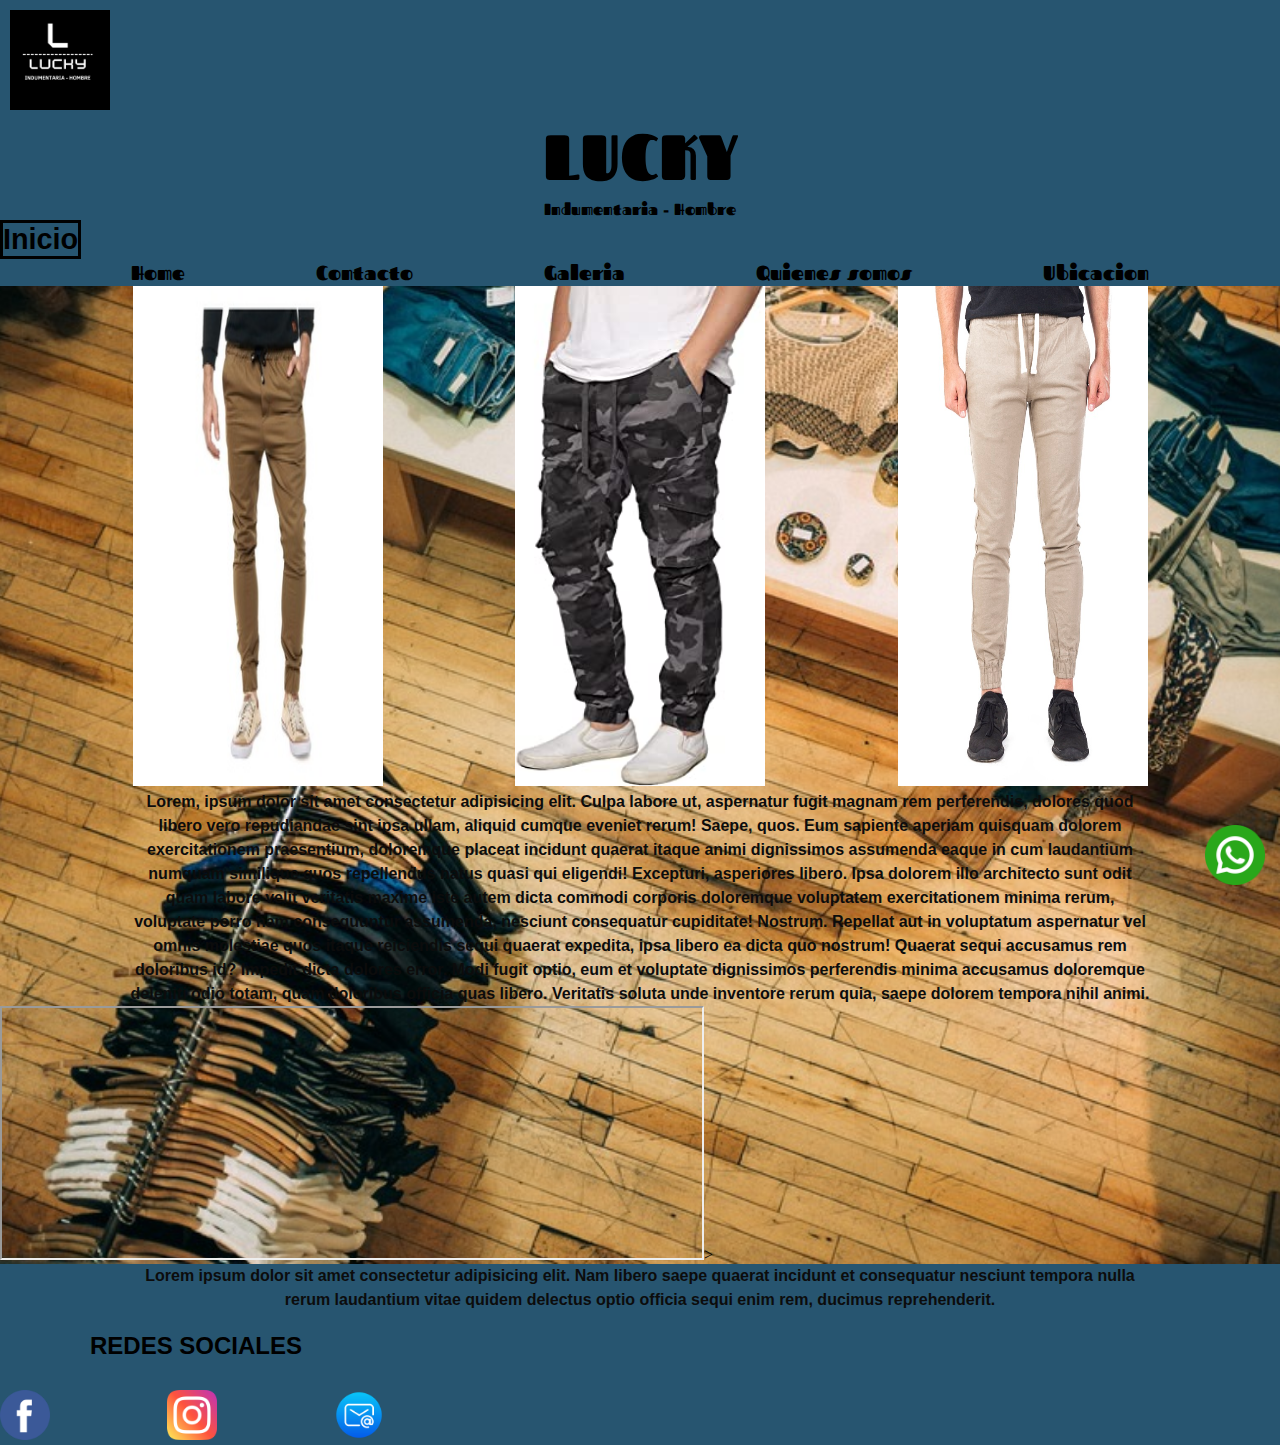
==== index.html @ c59c0c8e "se agrego logo y nombre nuevo + animaciones" ====
<!DOCTYPE html>
<html lang="en">
<head>
    <meta charset="UTF-8">
    <meta http-equiv="X-UA-Compatible" content="IE=edge">
    <meta name="viewport" content="width=device-width, initial-scale=1.0">
    <link rel="preconnect" href="https://fonts.googleapis.com">
    <link rel="preconnect" href="https://fonts.gstatic.com" crossorigin>
    <link href="https://fonts.googleapis.com/css2?family=Fascinate&display=swap" rel="stylesheet">
    <link rel="stylesheet" href="https://cdnjs.cloudflare.com/ajax/libs/animate.css/4.1.1/animate.min.css">
    <link rel="stylesheet" href="style.css">
    <title>Tupac</title>
</head>
<body >
    <header class="colorcabecera">
        <a href="#"><img src="./imagenes/LOGO LUCKY.png" alt="logo lucky" class="tamañologo"></a>
        <h1>LUCKY</h1>
        <h2 class="Subtitulo animate__animated animate__bounce">Indumentaria - Hombre</h2>
        <h2 >Inicio</h2>
        <nav>
            <ul class="encabezado__lista">
                <li class="encabezado__lista__item"><a href="#">Home</a></li>
                <li class="encabezado__lista__item"><a href="./paginas/contacto.html">Contacto</a></li>
                <li class="encabezado__lista__item"><a href="./paginas/galeria.html">Galeria</a></li>
                <li class="encabezado__lista__item"><a href="./paginas/quienes-somos.html">Quienes somos</a></li>
                <li class="encabezado__lista__item"><a href="./paginas/ubicacion.html">Ubicacion</a></li>
            </ul>
        </nav>
    </header>
        <main class="fondopantalla">
            <section class="foto__index">
                    <div class="foto__index__imagen">
                        <img src="./imagenes/imagen1.jpg" class="foto__index__imagen__1" alt="foto jogger 1" >
                    </div>
                    <div class="foto__index__imagen">
                        <img src="./imagenes/imagen2.jpg" class="foto__index__imagen__1" alt="foto jogger 2" >
                    </div>
                    <div class="foto__index__imagen">
                        <img src="./imagenes/galeria2.jpg"  class="foto__index__imagen__1"  alt="foto jogger 3">
                    </div>
                    <div>
                        <p class="colorParrafo">Lorem, ipsum dolor sit amet consectetur adipisicing elit. Culpa labore ut, aspernatur fugit magnam rem perferendis, dolores quod libero vero repudiandae sint ipsa ullam, aliquid cumque eveniet rerum! Saepe, quos.
                        Eum sapiente aperiam quisquam dolorem exercitationem praesentium, doloremque placeat incidunt quaerat itaque animi dignissimos assumenda eaque in cum laudantium numquam similique quos repellendus natus quasi qui eligendi! Excepturi, asperiores libero.
                        Ipsa dolorem illo architecto sunt odit quam labore velit veritatis maxime iste autem dicta commodi corporis doloremque voluptatem exercitationem minima rerum, voluptate porro nam consequuntur assumenda, nesciunt consequatur cupiditate! Nostrum.
                        Repellat aut in voluptatum aspernatur vel omnis molestiae quos itaque reiciendis sequi quaerat expedita, ipsa libero ea dicta quo nostrum! Quaerat sequi accusamus rem doloribus id? Impedit dicta dolores error.
                        Modi fugit optio, eum et voluptate dignissimos perferendis minima accusamus doloremque deleniti odio totam, quam doloribus officia quas libero. Veritatis soluta unde inventore rerum quia, saepe dolorem tempora nihil animi.
                        </p>
                </div>
            
            </section>
            <section  class="video_index">
                <iframe width="700" height="250" src="https://www.youtube.com/embed/uA7h6Tq5xJQ" title="YouTube video player" frameborder="1" allow="accelerometer; autoplay; clipboard-write; encrypted-media; gyroscope; picture-in-picture" allowfullscreen autoplay></iframe>>
            </section>

        </main>

    <footer class="colorpiepagina">
        <div>
           <p class="colorParrafo">Lorem ipsum dolor sit amet consectetur adipisicing elit. Nam libero saepe quaerat incidunt et consequatur nesciunt tempora nulla rerum laudantium vitae quidem delectus optio officia sequi enim rem, ducimus reprehenderit.</p>
        </div>
            <h3>REDES SOCIALES</h3>
         <nav>
            <ul class="pie_pagina"> 
                <li class="pie_pagina_item"><a href="https://www.facebook.com/lucky" target="_blank"><img src="./imagenes/icono_facebook.png" alt="Facebook" class="facebook"></a></li>
                <li class="pie_pagina_item"><a href="https://www.instagram.com/lucky"target="_blank"><img src="./imagenes/icono_instagram.png" alt="Instagram" class="instagram"></a></li>
                <li class="pie_pagina_item"><a href="https://www.outlook.live.com/"target="_blank"><img src="./imagenes/icono_correo.png" alt="Correo" class="correo"></a></li>
            </ul>
                <a href="https://whatsapp.com" target="_blank">
                    <img src="./imagenes/logowhatsapp.png" alt="logo whatsapp" class="whatsapp">
                </a>
        </nav>
    </footer>
    
</body>
</html>
---- style.css ----
*{
    margin: 0;
    padding: 0;

}
/*{
    font-family: 'Fascinate', cursive;
    font-family: 'League Gothic', sans-serif;
}*/
/*selector{
    propiedad: valor;
}*/

/* INDEX */
.fondopantalla{
    height: 100%;
    background-image: url("./imagenes/fondodepantalla3.jpg");
    background-repeat: no-repeat;
    background-position: center;
    background-size: cover;


}
.colorcabecera{
    background-color: rgb(39, 85, 112);
    /* position: sticky;
    top: 0px; */
}
.colorpiepagina{
    background-color: rgb(39, 85, 112);
}
    
h1{  
    font-family: 'Fascinate', cursive;
    font-size: 400%;
    width: fit-content;
    margin: 0 auto;
    transition: transform 4s;

}
h1:hover{
    transform: scale(3);

}
h2{
    font-family: 'League Gothic', sans-serif;
    color:black;
    font-size: 180%;
    width: fit-content;
    border: solid 3px black;
}
h3{
    font-family: 'League Gothic', sans-serif;
    color:black;
    font-size: 150%;
    margin: 20px 20px 30px 90px;
    
}
.Subtitulo{
    font-family: 'Fascinate', cursive;
    font-size: 100%;
    width: fit-content;
    margin: 0 auto;
    border: none;

}
nav ul { 
    list-style: none;
}
    
p {
    font-family: 'League Gothic', sans-serif;
    font-weight: 700;
   
    line-height: 1.5;
    letter-spacing: 0,5px;
}
    
.colorParrafo{
    width: 80%;
    margin: auto auto;
    color: rgb(12, 12, 12);
    text-align: center;
}

nav ul li a{    
    color: black;
    text-decoration: dotted;
    font-family: 'Fascinate', cursive;
}

.encabezado__lista{
    /* display: inline-block;
    margin: 16px; */
    width: 100%;
    display: flex;
    flex-direction: row;
    justify-content:space-evenly;
    font-size: 20px;
}  

.pie_pagina{
  
     width: 30%;
    display: flex;
    flex-direction: row;
    justify-content: space-between;

}
.facebook{
    width: 50px;
}
.instagram{
    width: 50px;
}
.correo {
    width: 50px;
}
.tamañologo{
    height: 100px;
    width: 100px;
    padding: 10px 10px 0px; 
}

.whatsapp{
    width: 60px;
    position: fixed;
    right: 15px;
    bottom: 15px;
}
.foto__index{
    display: flex;
   flex-wrap: wrap;
   justify-content: space-evenly;  
}
   
.foto__index__imagen__1{
    width: 250px;
    height: 500px;
}

/* UBICACION */

.mapaubicacion{
    width: 95%;
    display: flex;
    flex-direction: row;
    align-items: center;
}
.tamaño_mapa{
    margin: 10px 20px 20px;
    width: 500px;
    height: 300px;
    border: solid 2px black; 
}

    /* GALERIA */

.galeria{
    display: flex;
    flex-wrap: wrap;
    justify-content:space-evenly;
    align-content: space-around;
}
.galeria__imagen{
    width: 400px;
    display: flex;
    flex-direction: column;
    margin: 20px auto;
} 
.galeria__imagen__jogger{
    width: 100%;
    height: 600px;
    
    
}

.galeria__imagen__texto{
   text-align: center;
}

    /* CONTACTO */
.colorContacto{
        color: rgb(15, 15, 15);
      
 } 

.formulario__item{
    display: flex;
    flex-direction: column;
    align-items: start;;
    padding-top: 150px;
    padding-bottom: 150px;
    font-size: 20px;
    color: black;
    font-family: 'League Gothic', sans-serif;
}
    /* QUIENES SOMOS */
.imagen__somos{
    width: 300px;
    height: 300px;
}
.grid__item{
    padding-top: 20px;
    padding-bottom: 20px;
    border:solid 2px black;

    display: flex;
    justify-content: center;
    align-items: center;
}
.grid{
    display: grid;
}
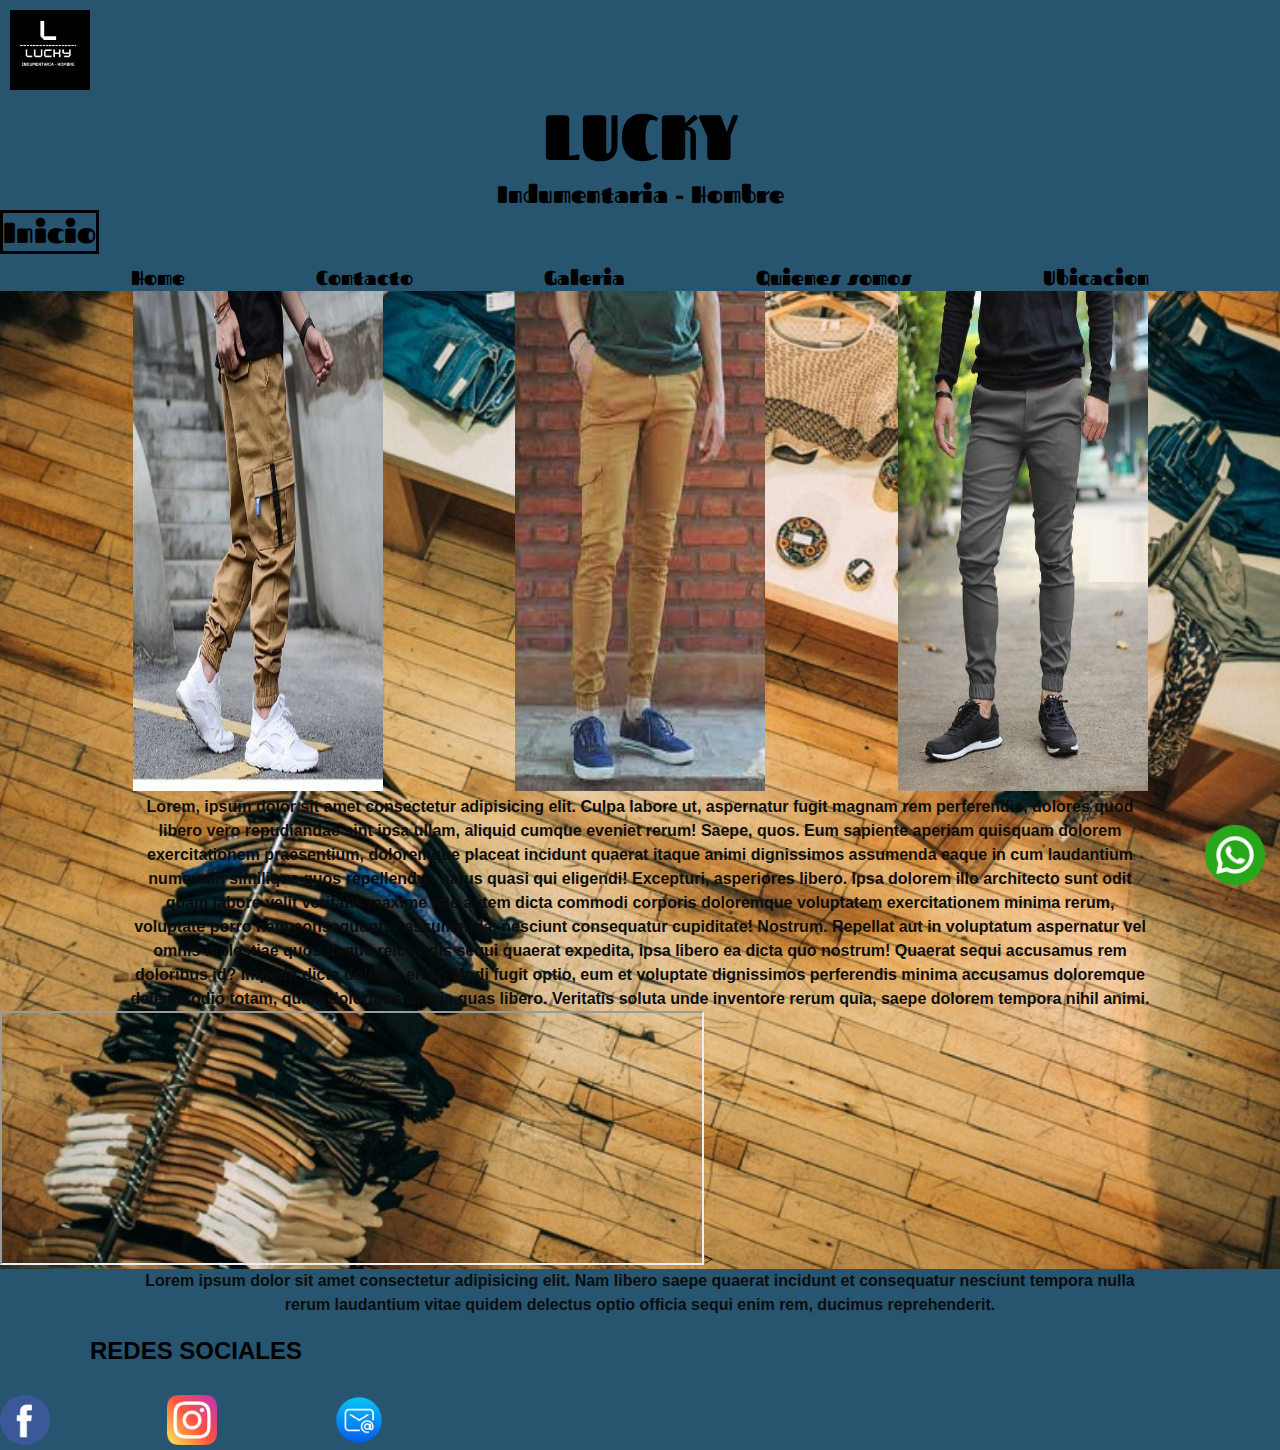
==== commit 19e99dcd: "realice todos los cambios en main" ====
--- a/index.html
+++ b/index.html
@@ -36,7 +36,7 @@
                         <img src="./imagenes/imagen2.jpg" class="foto__index__imagen__1" alt="foto jogger 2" >
                     </div>
                     <div class="foto__index__imagen">
-                        <img src="./imagenes/galeria2.jpg"  class="foto__index__imagen__1"  alt="foto jogger 3">
+                        <img src="./imagenes/imagen3.jpg"  class="foto__index__imagen__1"  alt="foto jogger 3">
                     </div>
                     <div>
                         <p class="colorParrafo">Lorem, ipsum dolor sit amet consectetur adipisicing elit. Culpa labore ut, aspernatur fugit magnam rem perferendis, dolores quod libero vero repudiandae sint ipsa ullam, aliquid cumque eveniet rerum! Saepe, quos.
--- a/style.css
+++ b/style.css
@@ -35,19 +35,24 @@
     font-size: 400%;
     width: fit-content;
     margin: 0 auto;
-    transition: transform 4s;
+    transition: transform 4s ;
 
 }
 h1:hover{
     transform: scale(3);
-
+    
 }
 h2{
-    font-family: 'League Gothic', sans-serif;
+    font-family: 'Fascinate', cursive;
     color:black;
     font-size: 180%;
     width: fit-content;
     border: solid 3px black;
+    margin: 0px 0px 10px;
+    transition: transform 2s;
+}
+h2:hover{
+    transform: rotate(360deg);
 }
 h3{
     font-family: 'League Gothic', sans-serif;
@@ -58,12 +63,14 @@
 }
 .Subtitulo{
     font-family: 'Fascinate', cursive;
-    font-size: 100%;
+    font-size: 150%;
     width: fit-content;
     margin: 0 auto;
     border: none;
-
-}
+    transition: transform 4s;
+}
+
+
 nav ul { 
     list-style: none;
 }
@@ -117,8 +124,8 @@
     width: 50px;
 }
 .tamañologo{
-    height: 100px;
-    width: 100px;
+    height: 80px;
+    width: 80px;
     padding: 10px 10px 0px; 
 }
 
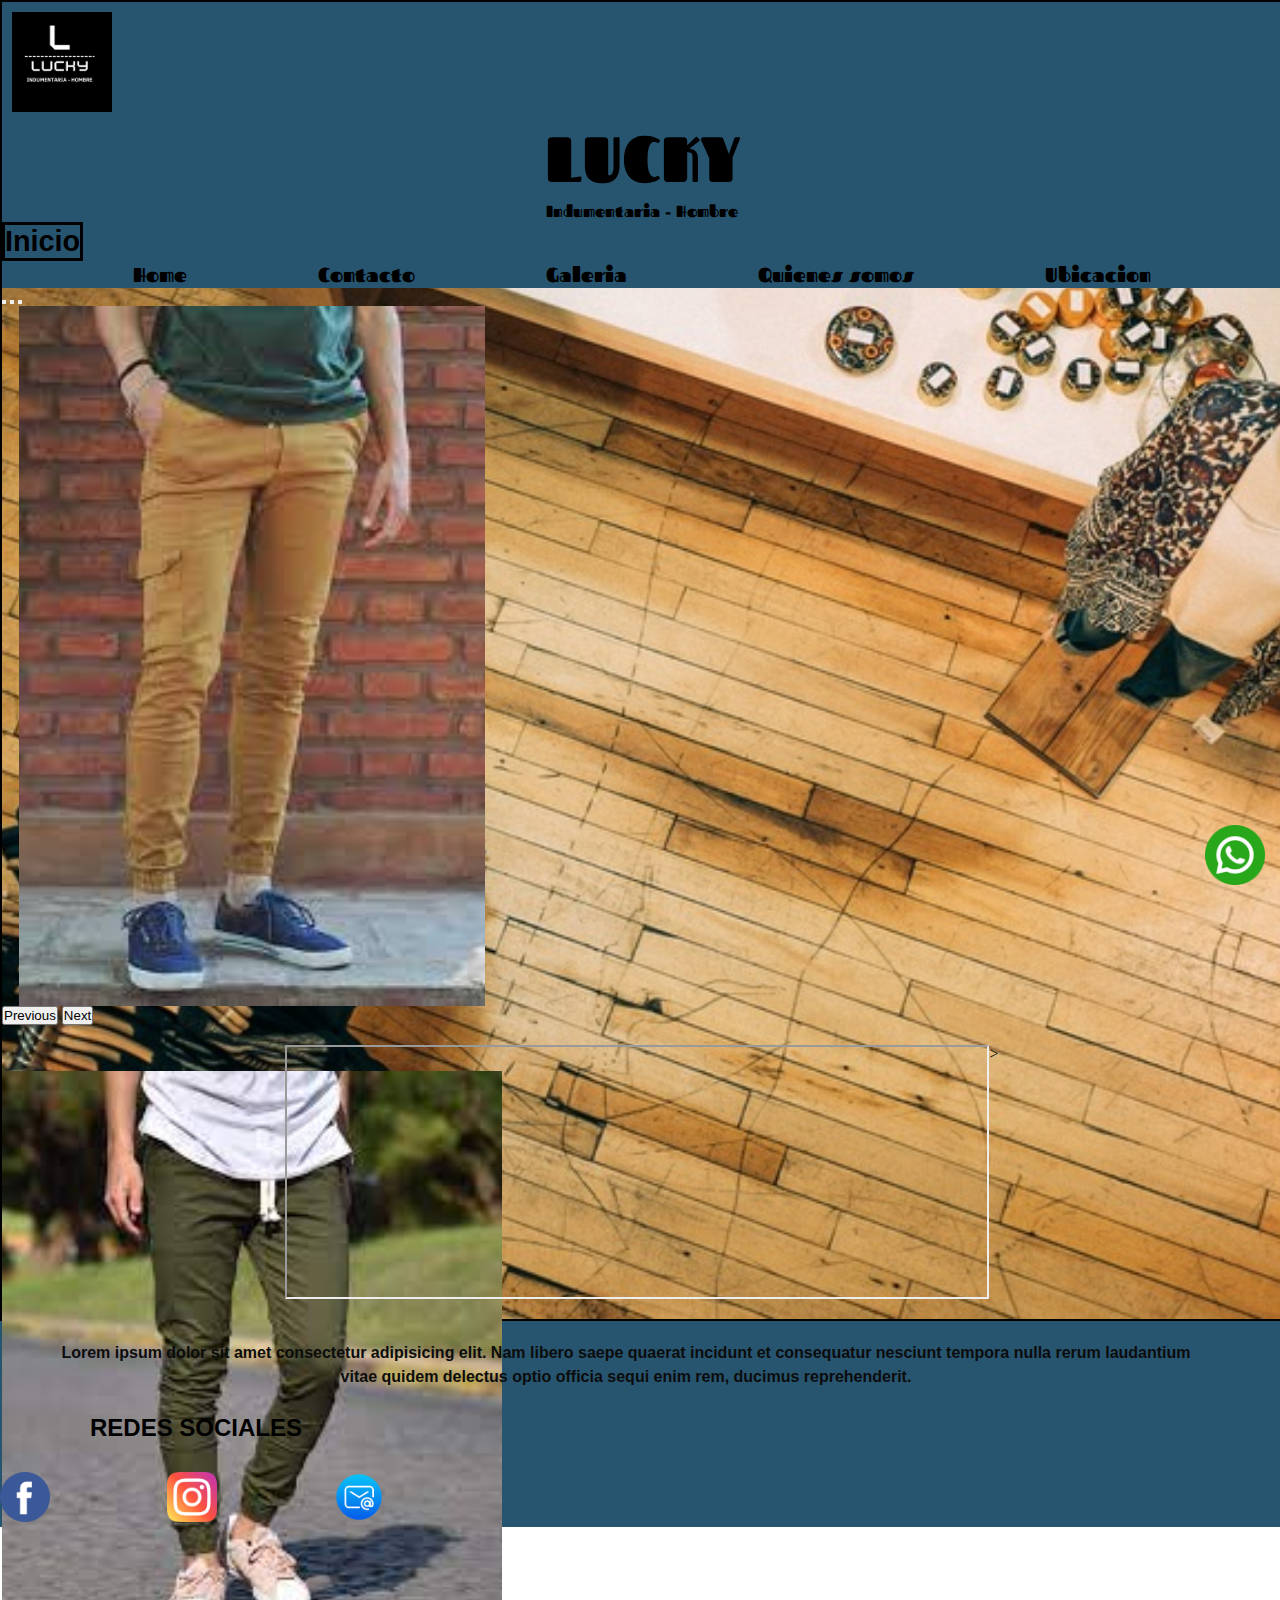
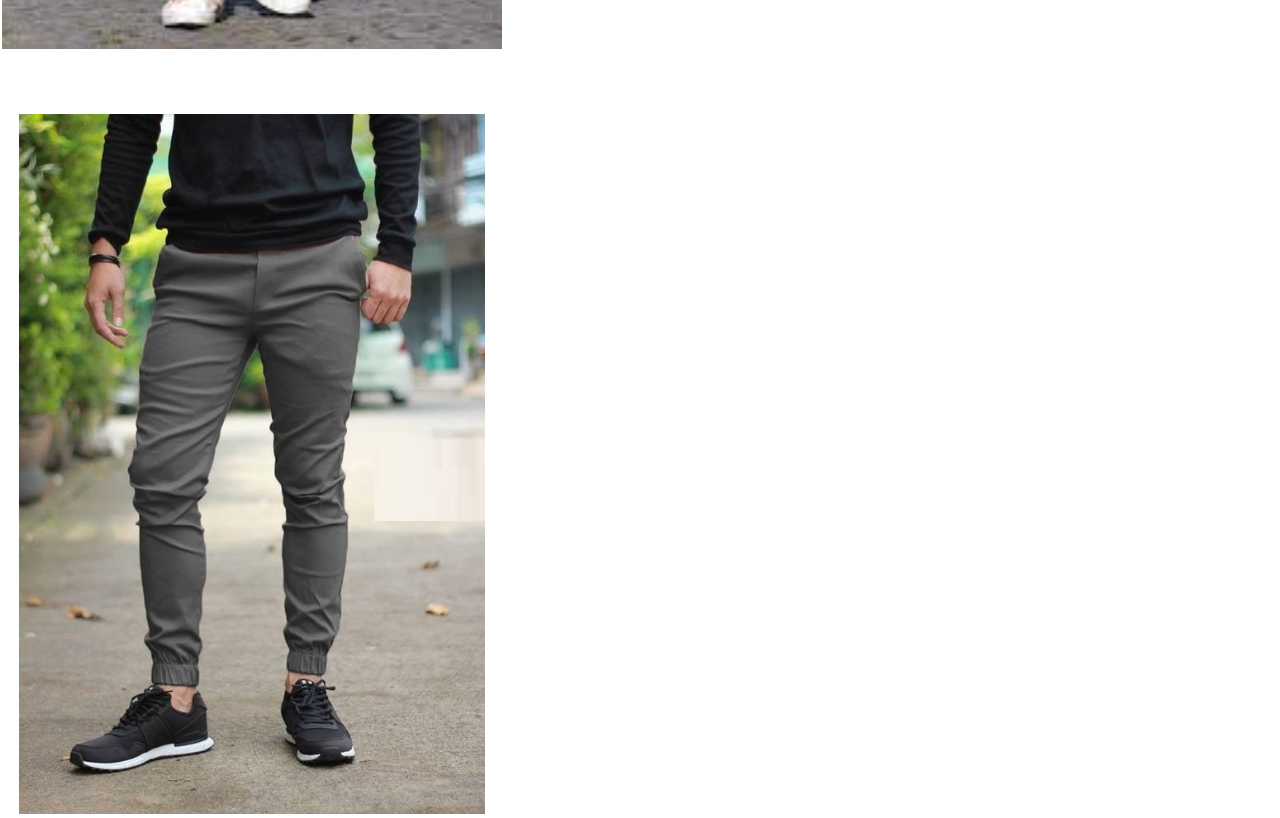
==== commit 00836431: "agregue boostrap en index" ====
--- a/index.html
+++ b/index.html
@@ -8,10 +8,12 @@
     <link rel="preconnect" href="https://fonts.gstatic.com" crossorigin>
     <link href="https://fonts.googleapis.com/css2?family=Fascinate&display=swap" rel="stylesheet">
     <link rel="stylesheet" href="https://cdnjs.cloudflare.com/ajax/libs/animate.css/4.1.1/animate.min.css">
+    <link href="https://cdn.jsdelivr.net/npm/bootstrap@5.2.0-beta1/dist/css/bootstrap.min.css" rel="stylesheet" integrity="sha384-0evHe/X+R7YkIZDRvuzKMRqM+OrBnVFBL6DOitfPri4tjfHxaWutUpFmBp4vmVor" crossorigin="anonymous">
     <link rel="stylesheet" href="style.css">
-    <title>Tupac</title>
+    <title>lucky</title>
 </head>
 <body >
+    <main class="fondopantalla">
     <header class="colorcabecera">
         <a href="#"><img src="./imagenes/LOGO LUCKY.png" alt="logo lucky" class="tamañologo"></a>
         <h1>LUCKY</h1>
@@ -27,32 +29,41 @@
             </ul>
         </nav>
     </header>
-        <main class="fondopantalla">
-            <section class="foto__index">
-                    <div class="foto__index__imagen">
-                        <img src="./imagenes/imagen1.jpg" class="foto__index__imagen__1" alt="foto jogger 1" >
-                    </div>
-                    <div class="foto__index__imagen">
-                        <img src="./imagenes/imagen2.jpg" class="foto__index__imagen__1" alt="foto jogger 2" >
-                    </div>
-                    <div class="foto__index__imagen">
-                        <img src="./imagenes/imagen3.jpg"  class="foto__index__imagen__1"  alt="foto jogger 3">
-                    </div>
-                    <div>
-                        <p class="colorParrafo">Lorem, ipsum dolor sit amet consectetur adipisicing elit. Culpa labore ut, aspernatur fugit magnam rem perferendis, dolores quod libero vero repudiandae sint ipsa ullam, aliquid cumque eveniet rerum! Saepe, quos.
-                        Eum sapiente aperiam quisquam dolorem exercitationem praesentium, doloremque placeat incidunt quaerat itaque animi dignissimos assumenda eaque in cum laudantium numquam similique quos repellendus natus quasi qui eligendi! Excepturi, asperiores libero.
-                        Ipsa dolorem illo architecto sunt odit quam labore velit veritatis maxime iste autem dicta commodi corporis doloremque voluptatem exercitationem minima rerum, voluptate porro nam consequuntur assumenda, nesciunt consequatur cupiditate! Nostrum.
-                        Repellat aut in voluptatum aspernatur vel omnis molestiae quos itaque reiciendis sequi quaerat expedita, ipsa libero ea dicta quo nostrum! Quaerat sequi accusamus rem doloribus id? Impedit dicta dolores error.
-                        Modi fugit optio, eum et voluptate dignissimos perferendis minima accusamus doloremque deleniti odio totam, quam doloribus officia quas libero. Veritatis soluta unde inventore rerum quia, saepe dolorem tempora nihil animi.
-                        </p>
-                </div>
-            
-            </section>
+    <main>
+        <div id="carouselExampleIndicators" class="carousel slide" data-bs-ride="true">
+            <div class="carousel-indicators">
+              <button type="button" data-bs-target="#carouselExampleIndicators" data-bs-slide-to="0" class="active" aria-current="true" aria-label="Slide 1"></button>
+              <button type="button" data-bs-target="#carouselExampleIndicators" data-bs-slide-to="1" aria-label="Slide 2"></button>
+              <button type="button" data-bs-target="#carouselExampleIndicators" data-bs-slide-to="2" aria-label="Slide 3"></button>
+            </div>
+            <div class="carousel-inner">
+              <div class="carousel-item active">
+                <img  src="./imagenes/imagen1.jpg" class="d-block w-100 imagen_index" alt="foto1">
+              </div>
+              <div class="carousel-item">
+                <img src="./imagenes/imagen2.jpg" class="d-block w-100 imagen_index" alt="foto2">
+              </div>
+              <div class="carousel-item">
+                <img src="./imagenes/imagen3.jpg" class="d-block w-100 imagen_index" alt="foto3">
+              </div>
+            </div>
+            <button class="carousel-control-prev" type="button" data-bs-target="#carouselExampleIndicators" data-bs-slide="prev">
+              <span class="carousel-control-prev-icon" aria-hidden="true"></span>
+              <span class="visually-hidden">Previous</span>
+            </button>
+            <button class="carousel-control-next" type="button" data-bs-target="#carouselExampleIndicators" data-bs-slide="next">
+              <span class="carousel-control-next-icon" aria-hidden="true"></span>
+              <span class="visually-hidden">Next</span>
+            </button>
+          </div>
+
+    </main>
+    
             <section  class="video_index">
                 <iframe width="700" height="250" src="https://www.youtube.com/embed/uA7h6Tq5xJQ" title="YouTube video player" frameborder="1" allow="accelerometer; autoplay; clipboard-write; encrypted-media; gyroscope; picture-in-picture" allowfullscreen autoplay></iframe>>
             </section>
 
-        </main>
+    </main>
 
     <footer class="colorpiepagina">
         <div>
@@ -70,6 +81,7 @@
                 </a>
         </nav>
     </footer>
-    
+    <script src="https://cdn.jsdelivr.net/npm/@popperjs/core@2.11.5/dist/umd/popper.min.js" integrity="sha384-Xe+8cL9oJa6tN/veChSP7q+mnSPaj5Bcu9mPX5F5xIGE0DVittaqT5lorf0EI7Vk" crossorigin="anonymous"></script>
+    <script src="https://cdn.jsdelivr.net/npm/bootstrap@5.2.0-beta1/dist/js/bootstrap.min.js" integrity="sha384-kjU+l4N0Yf4ZOJErLsIcvOU2qSb74wXpOhqTvwVx3OElZRweTnQ6d31fXEoRD1Jy" crossorigin="anonymous"></script>
 </body>
-</html>+</html>
--- a/style.css
+++ b/style.css
@@ -14,13 +14,14 @@
 /* INDEX */
 .fondopantalla{
     height: 100%;
+    width: 100%;
     background-image: url("./imagenes/fondodepantalla3.jpg");
     background-repeat: no-repeat;
     background-position: center;
     background-size: cover;
-
-
-}
+    border: solid 2px black;
+}
+    
 .colorcabecera{
     background-color: rgb(39, 85, 112);
     /* position: sticky;
@@ -35,20 +36,19 @@
     font-size: 400%;
     width: fit-content;
     margin: 0 auto;
-    transition: transform 4s ;
+    transition: transform 4s;
 
 }
 h1:hover{
     transform: scale(3);
-    
+
 }
 h2{
-    font-family: 'Fascinate', cursive;
+    font-family: 'League Gothic', sans-serif;
     color:black;
     font-size: 180%;
     width: fit-content;
     border: solid 3px black;
-    margin: 0px 0px 10px;
     transition: transform 2s;
 }
 h2:hover{
@@ -63,14 +63,12 @@
 }
 .Subtitulo{
     font-family: 'Fascinate', cursive;
-    font-size: 150%;
+    font-size: 100%;
     width: fit-content;
     margin: 0 auto;
     border: none;
-    transition: transform 4s;
-}
-
-
+
+}
 nav ul { 
     list-style: none;
 }
@@ -84,10 +82,10 @@
 }
     
 .colorParrafo{
-    width: 80%;
-    margin: auto auto;
+    width: 90%;
+    padding: 20px 30px 5px 50px;
     color: rgb(12, 12, 12);
-    text-align: center;
+    text-align:center
 }
 
 nav ul li a{    
@@ -124,8 +122,8 @@
     width: 50px;
 }
 .tamañologo{
-    height: 80px;
-    width: 80px;
+    height: 100px;
+    width: 100px;
     padding: 10px 10px 0px; 
 }
 
@@ -135,16 +133,38 @@
     right: 15px;
     bottom: 15px;
 }
-.foto__index{
+/* .foto__index{
     display: flex;
    flex-wrap: wrap;
    justify-content: space-evenly;  
-}
+} */
    
-.foto__index__imagen__1{
+/* .foto__index__imagen__1{
+    padding: 40px 40px;
     width: 250px;
     height: 500px;
 }
+ */
+.video_index{
+ display: flex;
+ justify-content: center;
+ padding: 20px 20px 20px 20px;
+} 
+.carousel-inner{
+    height: 700px;
+    width: 500px;
+    
+}
+.imagen_index{
+    height: 700px;
+    width: 100%;
+    object-fit: contain;
+ 
+}
+ 
+    
+
+  
 
 /* UBICACION */
 
@@ -207,18 +227,26 @@
     width: 300px;
     height: 300px;
 }
-.grid__item{
-    padding-top: 20px;
+
+.grid__item1{
+   padding: 20px 20px 20px 20px;
+   border:solid 2px black;
+   display: flex;
+   flex-direction: row;
+}
+   
+.grid__item2{
+    padding: 20px 20px 20px 20px;
     padding-bottom: 20px;
     border:solid 2px black;
-
-    display: flex;
-    justify-content: center;
-    align-items: center;
-}
-.grid{
-    display: grid;
-}
-    
-
-
+    display: flex;
+    flex-direction: row-reverse;
+}
+
+.grid__item3{
+    padding: 20px 20px 20px 20px;
+    padding-bottom: 20px;
+    border:solid 2px black;
+    display: flex;
+    flex-direction: row;
+}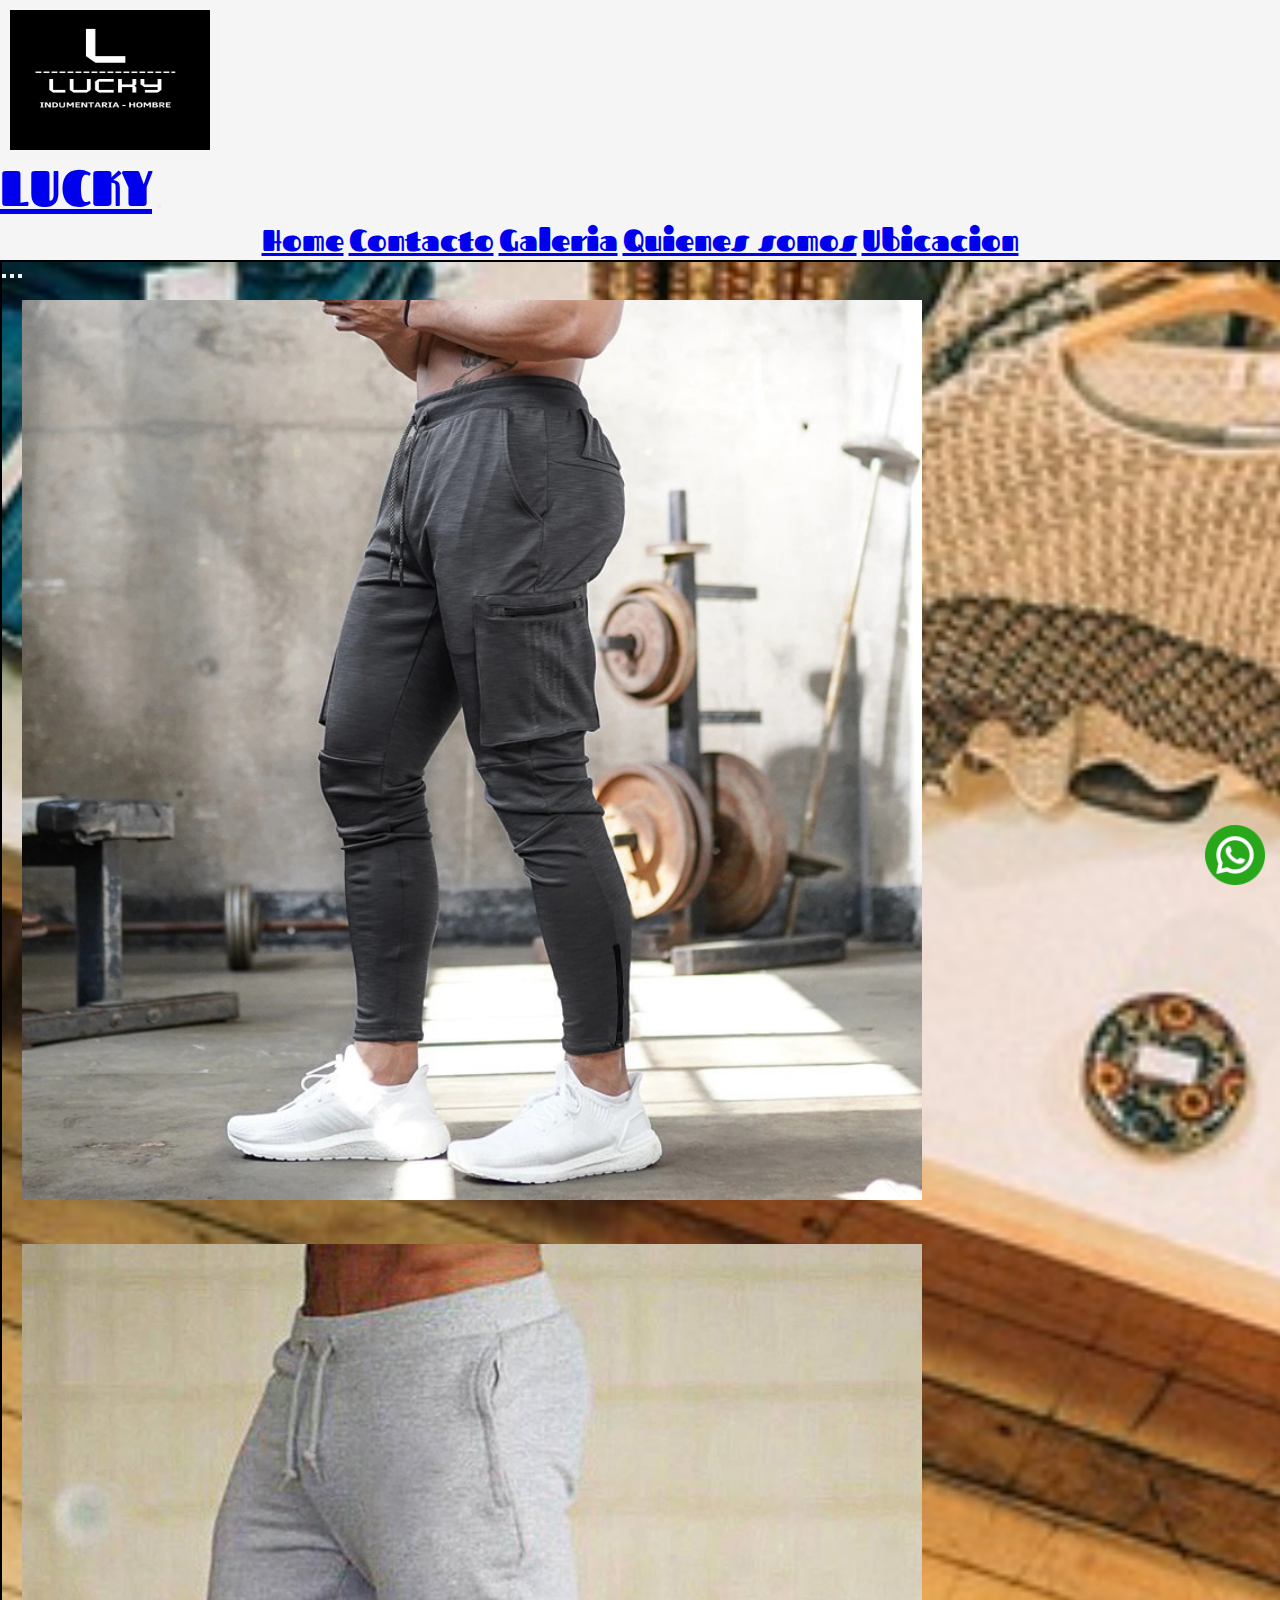
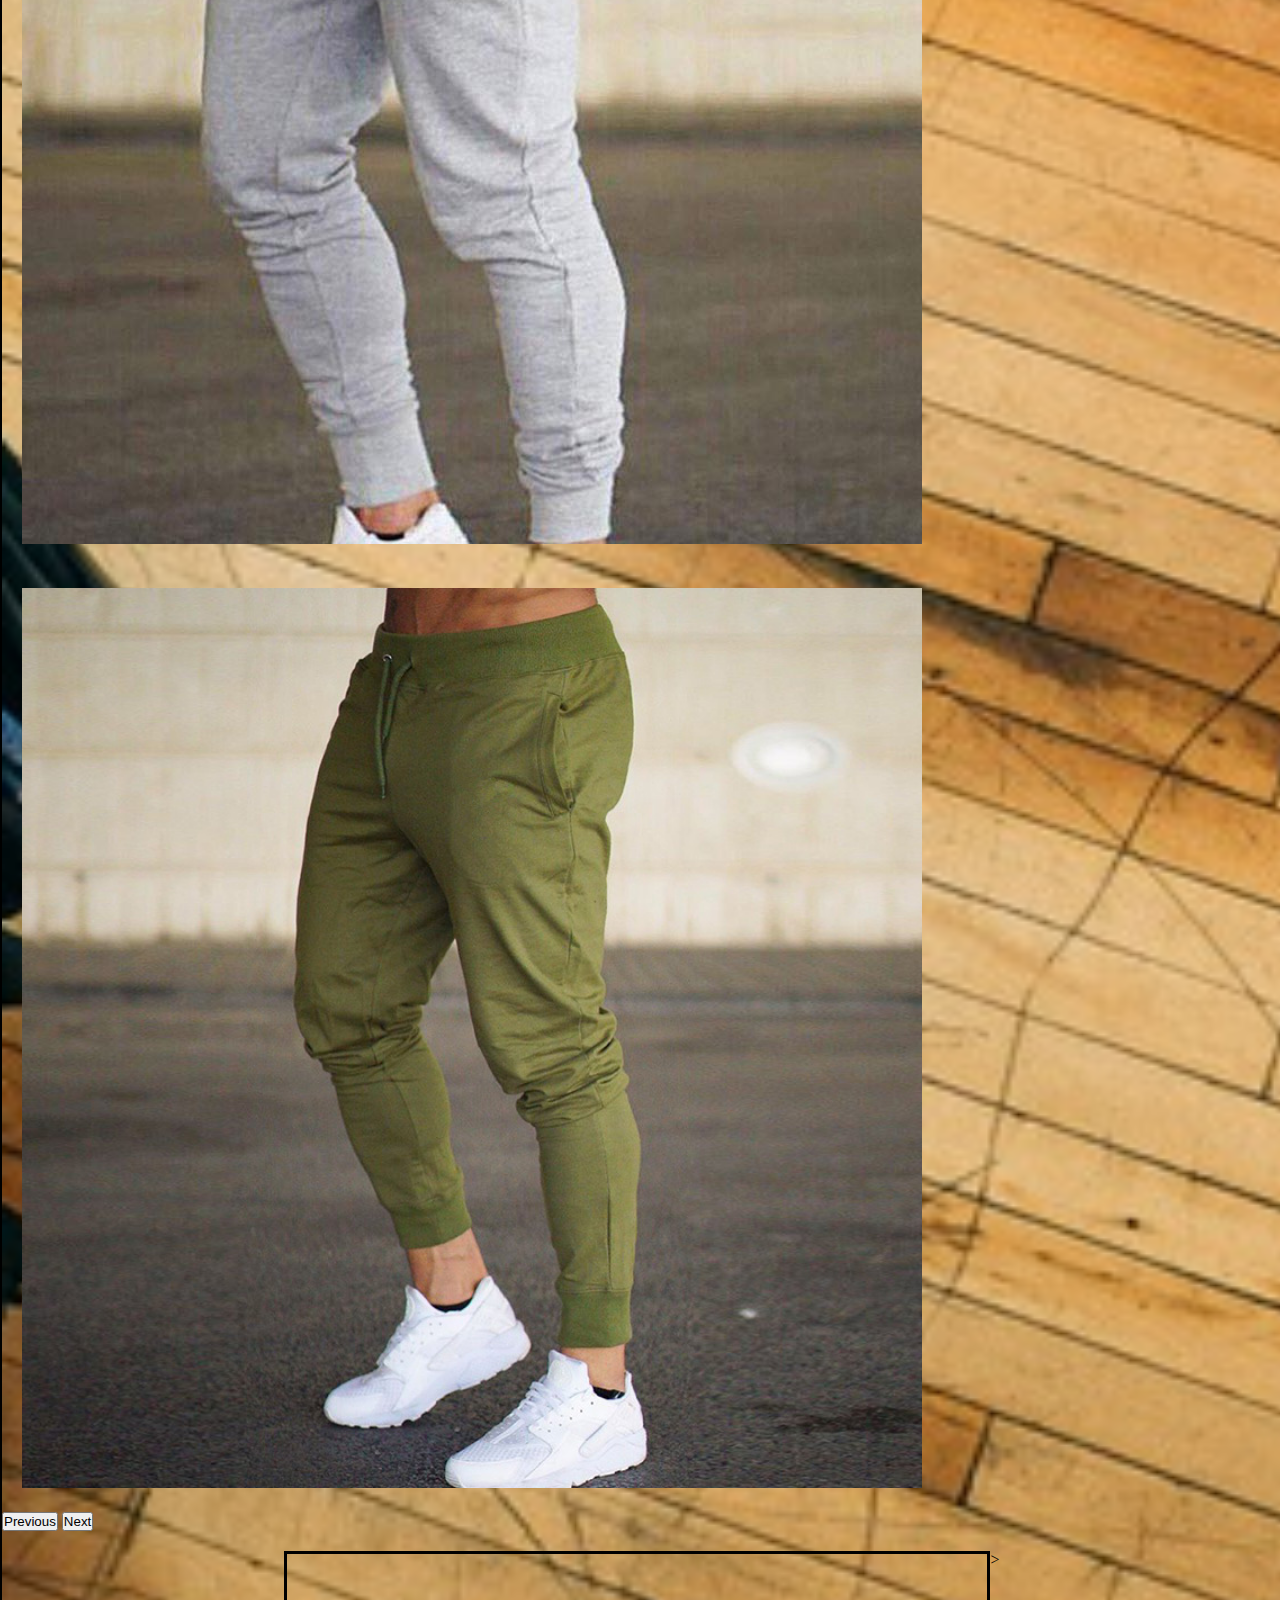
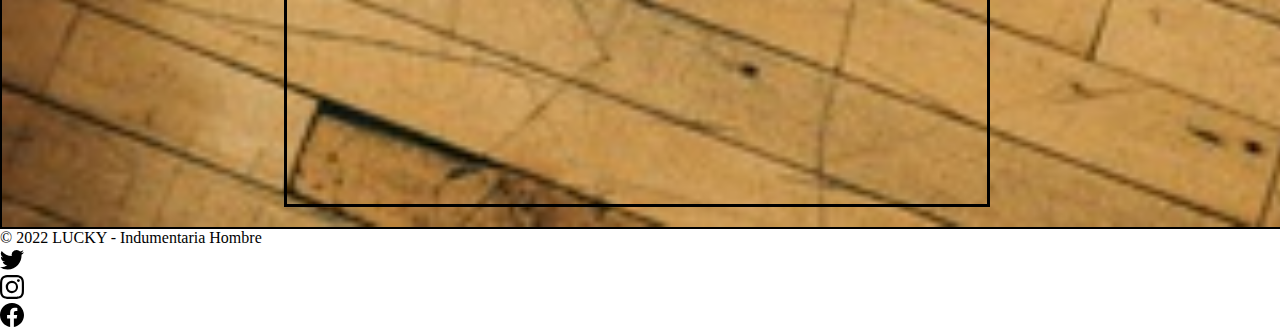
==== commit 0c7fd33c: "se agrego navbar y footer de bootstrap" ====
--- a/index.html
+++ b/index.html
@@ -13,38 +13,58 @@
     <title>lucky</title>
 </head>
 <body >
-    <main class="fondopantalla">
+    <!-- Estos son los iconos de las redes sociales como vectores svg -->
+    <svg xmlns="http://www.w3.org/2000/svg" style="display: none;">
+      
+       
+      <symbol id="facebook" viewBox="0 0 16 16">
+        <path d="M16 8.049c0-4.446-3.582-8.05-8-8.05C3.58 0-.002 3.603-.002 8.05c0 4.017 2.926 7.347 6.75 7.951v-5.625h-2.03V8.05H6.75V6.275c0-2.017 1.195-3.131 3.022-3.131.876 0 1.791.157 1.791.157v1.98h-1.009c-.993 0-1.303.621-1.303 1.258v1.51h2.218l-.354 2.326H9.25V16c3.824-.604 6.75-3.934 6.75-7.951z"/>
+      </symbol>
+      <symbol id="instagram" viewBox="0 0 16 16">
+          <path d="M8 0C5.829 0 5.556.01 4.703.048 3.85.088 3.269.222 2.76.42a3.917 3.917 0 0 0-1.417.923A3.927 3.927 0 0 0 .42 2.76C.222 3.268.087 3.85.048 4.7.01 5.555 0 5.827 0 8.001c0 2.172.01 2.444.048 3.297.04.852.174 1.433.372 1.942.205.526.478.972.923 1.417.444.445.89.719 1.416.923.51.198 1.09.333 1.942.372C5.555 15.99 5.827 16 8 16s2.444-.01 3.298-.048c.851-.04 1.434-.174 1.943-.372a3.916 3.916 0 0 0 1.416-.923c.445-.445.718-.891.923-1.417.197-.509.332-1.09.372-1.942C15.99 10.445 16 10.173 16 8s-.01-2.445-.048-3.299c-.04-.851-.175-1.433-.372-1.941a3.926 3.926 0 0 0-.923-1.417A3.911 3.911 0 0 0 13.24.42c-.51-.198-1.092-.333-1.943-.372C10.443.01 10.172 0 7.998 0h.003zm-.717 1.442h.718c2.136 0 2.389.007 3.232.046.78.035 1.204.166 1.486.275.373.145.64.319.92.599.28.28.453.546.598.92.11.281.24.705.275 1.485.039.843.047 1.096.047 3.231s-.008 2.389-.047 3.232c-.035.78-.166 1.203-.275 1.485a2.47 2.47 0 0 1-.599.919c-.28.28-.546.453-.92.598-.28.11-.704.24-1.485.276-.843.038-1.096.047-3.232.047s-2.39-.009-3.233-.047c-.78-.036-1.203-.166-1.485-.276a2.478 2.478 0 0 1-.92-.598 2.48 2.48 0 0 1-.6-.92c-.109-.281-.24-.705-.275-1.485-.038-.843-.046-1.096-.046-3.233 0-2.136.008-2.388.046-3.231.036-.78.166-1.204.276-1.486.145-.373.319-.64.599-.92.28-.28.546-.453.92-.598.282-.11.705-.24 1.485-.276.738-.034 1.024-.044 2.515-.045v.002zm4.988 1.328a.96.96 0 1 0 0 1.92.96.96 0 0 0 0-1.92zm-4.27 1.122a4.109 4.109 0 1 0 0 8.217 4.109 4.109 0 0 0 0-8.217zm0 1.441a2.667 2.667 0 1 1 0 5.334 2.667 2.667 0 0 1 0-5.334z"/>
+      </symbol>
+      <symbol id="twitter" viewBox="0 0 16 16">
+        <path d="M5.026 15c6.038 0 9.341-5.003 9.341-9.334 0-.14 0-.282-.006-.422A6.685 6.685 0 0 0 16 3.542a6.658 6.658 0 0 1-1.889.518 3.301 3.301 0 0 0 1.447-1.817 6.533 6.533 0 0 1-2.087.793A3.286 3.286 0 0 0 7.875 6.03a9.325 9.325 0 0 1-6.767-3.429 3.289 3.289 0 0 0 1.018 4.382A3.323 3.323 0 0 1 .64 6.575v.045a3.288 3.288 0 0 0 2.632 3.218 3.203 3.203 0 0 1-.865.115 3.23 3.23 0 0 1-.614-.057 3.283 3.283 0 0 0 3.067 2.277A6.588 6.588 0 0 1 .78 13.58a6.32 6.32 0 0 1-.78-.045A9.344 9.344 0 0 0 5.026 15z"/>
+      </symbol>
+    </svg>
+
+    <!-- Estos son los iconos de las redes sociales como vectores svg -->
     <header class="colorcabecera">
-        <a href="#"><img src="./imagenes/LOGO LUCKY.png" alt="logo lucky" class="tamañologo"></a>
-        <h1>LUCKY</h1>
-        <h2 class="Subtitulo animate__animated animate__bounce">Indumentaria - Hombre</h2>
-        <h2 >Inicio</h2>
-        <nav>
-            <ul class="encabezado__lista">
-                <li class="encabezado__lista__item"><a href="#">Home</a></li>
-                <li class="encabezado__lista__item"><a href="./paginas/contacto.html">Contacto</a></li>
-                <li class="encabezado__lista__item"><a href="./paginas/galeria.html">Galeria</a></li>
-                <li class="encabezado__lista__item"><a href="./paginas/quienes-somos.html">Quienes somos</a></li>
-                <li class="encabezado__lista__item"><a href="./paginas/ubicacion.html">Ubicacion</a></li>
-            </ul>
-        </nav>
+      <a href="#"><img src="./imagenes/LOGO LUCKY.png" alt="logo lucky" class="tamañologo"></a>
+      <nav class="navbar navbar-expand-lg">
+        <div class="container-fluid">
+          <a class="navbar-brand" href="#">LUCKY</a>
+          <button class="navbar-toggler" type="button" data-bs-toggle="collapse" data-bs-target="#navbarNavAltMarkup" aria-controls="navbarNavAltMarkup" aria-expanded="false" aria-label="Toggle navigation">
+            <span class="navbar-toggler-icon"></span>
+          </button>
+          <div class="collapse navbar-collapse" id="navbarNavAltMarkup">
+            <div class="navbar-nav">
+              <a class="nav-link active" aria-current="page" href="#">Home</a>
+              <a class="nav-link" href="./paginas/contacto.html">Contacto</a>
+              <a class="nav-link" href="./paginas/galeria.html">Galeria</a>
+              <a class="nav-link" href="./paginas/quienes-somos.html">Quienes somos</a>
+              <a class="nav-link" href="./paginas/ubicacion.html">Ubicacion</a>
+            </div>
+          </div>
+        </div>
+      </nav>
     </header>
-    <main>
+    <main class="fondopantalla" >
         <div id="carouselExampleIndicators" class="carousel slide" data-bs-ride="true">
             <div class="carousel-indicators">
               <button type="button" data-bs-target="#carouselExampleIndicators" data-bs-slide-to="0" class="active" aria-current="true" aria-label="Slide 1"></button>
               <button type="button" data-bs-target="#carouselExampleIndicators" data-bs-slide-to="1" aria-label="Slide 2"></button>
               <button type="button" data-bs-target="#carouselExampleIndicators" data-bs-slide-to="2" aria-label="Slide 3"></button>
             </div>
-            <div class="carousel-inner">
+            <div class="carousel-inner ">
               <div class="carousel-item active">
-                <img  src="./imagenes/imagen1.jpg" class="d-block w-100 imagen_index" alt="foto1">
+                <img  src="./imagenes/imagen1.jpg" class="d-block mx-auto img-fluid" alt="foto1" width="900" height="auto" >
               </div>
               <div class="carousel-item">
-                <img src="./imagenes/imagen2.jpg" class="d-block w-100 imagen_index" alt="foto2">
+                <img src="./imagenes/imagen2.jpg" class="d-block mx-auto img-fluid" alt="foto2 "width="900" height="auto">
               </div>
               <div class="carousel-item">
-                <img src="./imagenes/imagen3.jpg" class="d-block w-100 imagen_index" alt="foto3">
+                <img src="./imagenes/imagen3.jpg" class="d-block mx-auto img-fluid" alt="foto3" width="900" height="auto">
               </div>
             </div>
             <button class="carousel-control-prev" type="button" data-bs-target="#carouselExampleIndicators" data-bs-slide="prev">
@@ -57,30 +77,36 @@
             </button>
           </div>
 
-    </main>
+    
     
             <section  class="video_index">
-                <iframe width="700" height="250" src="https://www.youtube.com/embed/uA7h6Tq5xJQ" title="YouTube video player" frameborder="1" allow="accelerometer; autoplay; clipboard-write; encrypted-media; gyroscope; picture-in-picture" allowfullscreen autoplay></iframe>>
+                <iframe width="700" height="250" src="https://www.youtube.com/embed/uA7h6Tq5xJQ" title="YouTube video player" frameborder="1"  allow="accelerometer; autoplay; clipboard-write; encrypted-media; gyroscope; picture-in-picture" allowfullscreen autoplay></iframe>>
             </section>
+         
 
     </main>
-
-    <footer class="colorpiepagina">
-        <div>
-           <p class="colorParrafo">Lorem ipsum dolor sit amet consectetur adipisicing elit. Nam libero saepe quaerat incidunt et consequatur nesciunt tempora nulla rerum laudantium vitae quidem delectus optio officia sequi enim rem, ducimus reprehenderit.</p>
-        </div>
-            <h3>REDES SOCIALES</h3>
-         <nav>
-            <ul class="pie_pagina"> 
-                <li class="pie_pagina_item"><a href="https://www.facebook.com/lucky" target="_blank"><img src="./imagenes/icono_facebook.png" alt="Facebook" class="facebook"></a></li>
-                <li class="pie_pagina_item"><a href="https://www.instagram.com/lucky"target="_blank"><img src="./imagenes/icono_instagram.png" alt="Instagram" class="instagram"></a></li>
-                <li class="pie_pagina_item"><a href="https://www.outlook.live.com/"target="_blank"><img src="./imagenes/icono_correo.png" alt="Correo" class="correo"></a></li>
+      <div class="container">
+        <footer class="d-flex flex-wrap justify-content-between align-items-center py-3 my-4 border-top ">
+          <div class="col-md-4 d-flex align-items-center colorpiepagina">
+            <a href="/" class="mb-3 me-2 mb-md-0 text-muted text-decoration-none lh-1">
+              
+            </a>
+            <span class="mb-3 mb-md-0 text-muted">&copy; 2022 LUCKY - Indumentaria Hombre </span>
+          </div>
+      
+          <ul class="nav col-md-4 justify-content-end list-unstyled d-flex">
+            <li class="ms-3"><a class="text-muted" href="https://www.twitter.com/lucky_indumentaria" target="_blank"><svg class="bi" width="24" height="24"><use xlink:href="#twitter"/></svg></a></li>
+            <li class="ms-3"><a class="text-muted" href="https://www.instagram.com/lucky_indumentaria" target="_blank"><svg class="bi" width="24" height="24"><use xlink:href="#instagram"/></svg></a></li>
+            <li class="ms-3"><a class="text-muted" href="https://www.facebook.com/lucky_indumentaria" target="_blank"><svg class="bi" width="24" height="24"><use xlink:href="#facebook"/></svg></a></li>
+          </ul>
+           <ul>
+            <a href="https://whatsapp.com" target="_blank">
+                <img src="./imagenes/logowhatsapp.png" alt="logo whatsapp" class="whatsapp">
+            </a>
             </ul>
-                <a href="https://whatsapp.com" target="_blank">
-                    <img src="./imagenes/logowhatsapp.png" alt="logo whatsapp" class="whatsapp">
-                </a>
-        </nav>
-    </footer>
+        </footer>
+      </div>
+   
     <script src="https://cdn.jsdelivr.net/npm/@popperjs/core@2.11.5/dist/umd/popper.min.js" integrity="sha384-Xe+8cL9oJa6tN/veChSP7q+mnSPaj5Bcu9mPX5F5xIGE0DVittaqT5lorf0EI7Vk" crossorigin="anonymous"></script>
     <script src="https://cdn.jsdelivr.net/npm/bootstrap@5.2.0-beta1/dist/js/bootstrap.min.js" integrity="sha384-kjU+l4N0Yf4ZOJErLsIcvOU2qSb74wXpOhqTvwVx3OElZRweTnQ6d31fXEoRD1Jy" crossorigin="anonymous"></script>
 </body>
--- a/style.css
+++ b/style.css
@@ -6,9 +6,6 @@
 /*{
     font-family: 'Fascinate', cursive;
     font-family: 'League Gothic', sans-serif;
-}*/
-/*selector{
-    propiedad: valor;
 }*/
 
 /* INDEX */
@@ -23,52 +20,11 @@
 }
     
 .colorcabecera{
-    background-color: rgb(39, 85, 112);
-    /* position: sticky;
-    top: 0px; */
+    width: 100%;
+    background-color: whitesmoke;
+  
 }
-.colorpiepagina{
-    background-color: rgb(39, 85, 112);
-}
-    
-h1{  
-    font-family: 'Fascinate', cursive;
-    font-size: 400%;
-    width: fit-content;
-    margin: 0 auto;
-    transition: transform 4s;
 
-}
-h1:hover{
-    transform: scale(3);
-
-}
-h2{
-    font-family: 'League Gothic', sans-serif;
-    color:black;
-    font-size: 180%;
-    width: fit-content;
-    border: solid 3px black;
-    transition: transform 2s;
-}
-h2:hover{
-    transform: rotate(360deg);
-}
-h3{
-    font-family: 'League Gothic', sans-serif;
-    color:black;
-    font-size: 150%;
-    margin: 20px 20px 30px 90px;
-    
-}
-.Subtitulo{
-    font-family: 'Fascinate', cursive;
-    font-size: 100%;
-    width: fit-content;
-    margin: 0 auto;
-    border: none;
-
-}
 nav ul { 
     list-style: none;
 }
@@ -94,37 +50,20 @@
     font-family: 'Fascinate', cursive;
 }
 
-.encabezado__lista{
-    /* display: inline-block;
-    margin: 16px; */
-    width: 100%;
-    display: flex;
-    flex-direction: row;
-    justify-content:space-evenly;
-    font-size: 20px;
-}  
-
 .pie_pagina{
   
-     width: 30%;
+     width: 100%;
     display: flex;
     flex-direction: row;
     justify-content: space-between;
 
 }
-.facebook{
-    width: 50px;
-}
-.instagram{
-    width: 50px;
-}
-.correo {
-    width: 50px;
-}
+
 .tamañologo{
-    height: 100px;
-    width: 100px;
-    padding: 10px 10px 0px; 
+    height: 140px;
+    width: 200px;
+    padding: 10px 10px 0px;
+   
 }
 
 .whatsapp{
@@ -133,39 +72,43 @@
     right: 15px;
     bottom: 15px;
 }
-/* .foto__index{
-    display: flex;
-   flex-wrap: wrap;
-   justify-content: space-evenly;  
-} */
-   
-/* .foto__index__imagen__1{
-    padding: 40px 40px;
-    width: 250px;
-    height: 500px;
-}
- */
+
 .video_index{
  display: flex;
  justify-content: center;
  padding: 20px 20px 20px 20px;
+ 
 } 
-.carousel-inner{
-    height: 700px;
-    width: 500px;
+.video_index iframe{
+    border: solid 3px black;
+}
+
+.carousel-item{
+    padding: 20px 20px 20px 20px;
+   
+}
+.navbar-brand{
+    font-size: 50px;
+    transition: transform 2s;
+}
+
+.navbar-brand:hover{
+    transform: rotate(360deg)
+}  
+.navbar-collapse{
+    display: flex;
+    justify-content: space-evenly;
+}
+.container-fluid{
+    font-family: 'Fascinate', cursive;
+   
+}
+.nav-link {
+    font-size: 30px;
+}
+
+   
     
-}
-.imagen_index{
-    height: 700px;
-    width: 100%;
-    object-fit: contain;
- 
-}
- 
-    
-
-  
-
 /* UBICACION */
 
 .mapaubicacion{
@@ -198,8 +141,7 @@
 .galeria__imagen__jogger{
     width: 100%;
     height: 600px;
-    
-    
+     
 }
 
 .galeria__imagen__texto{
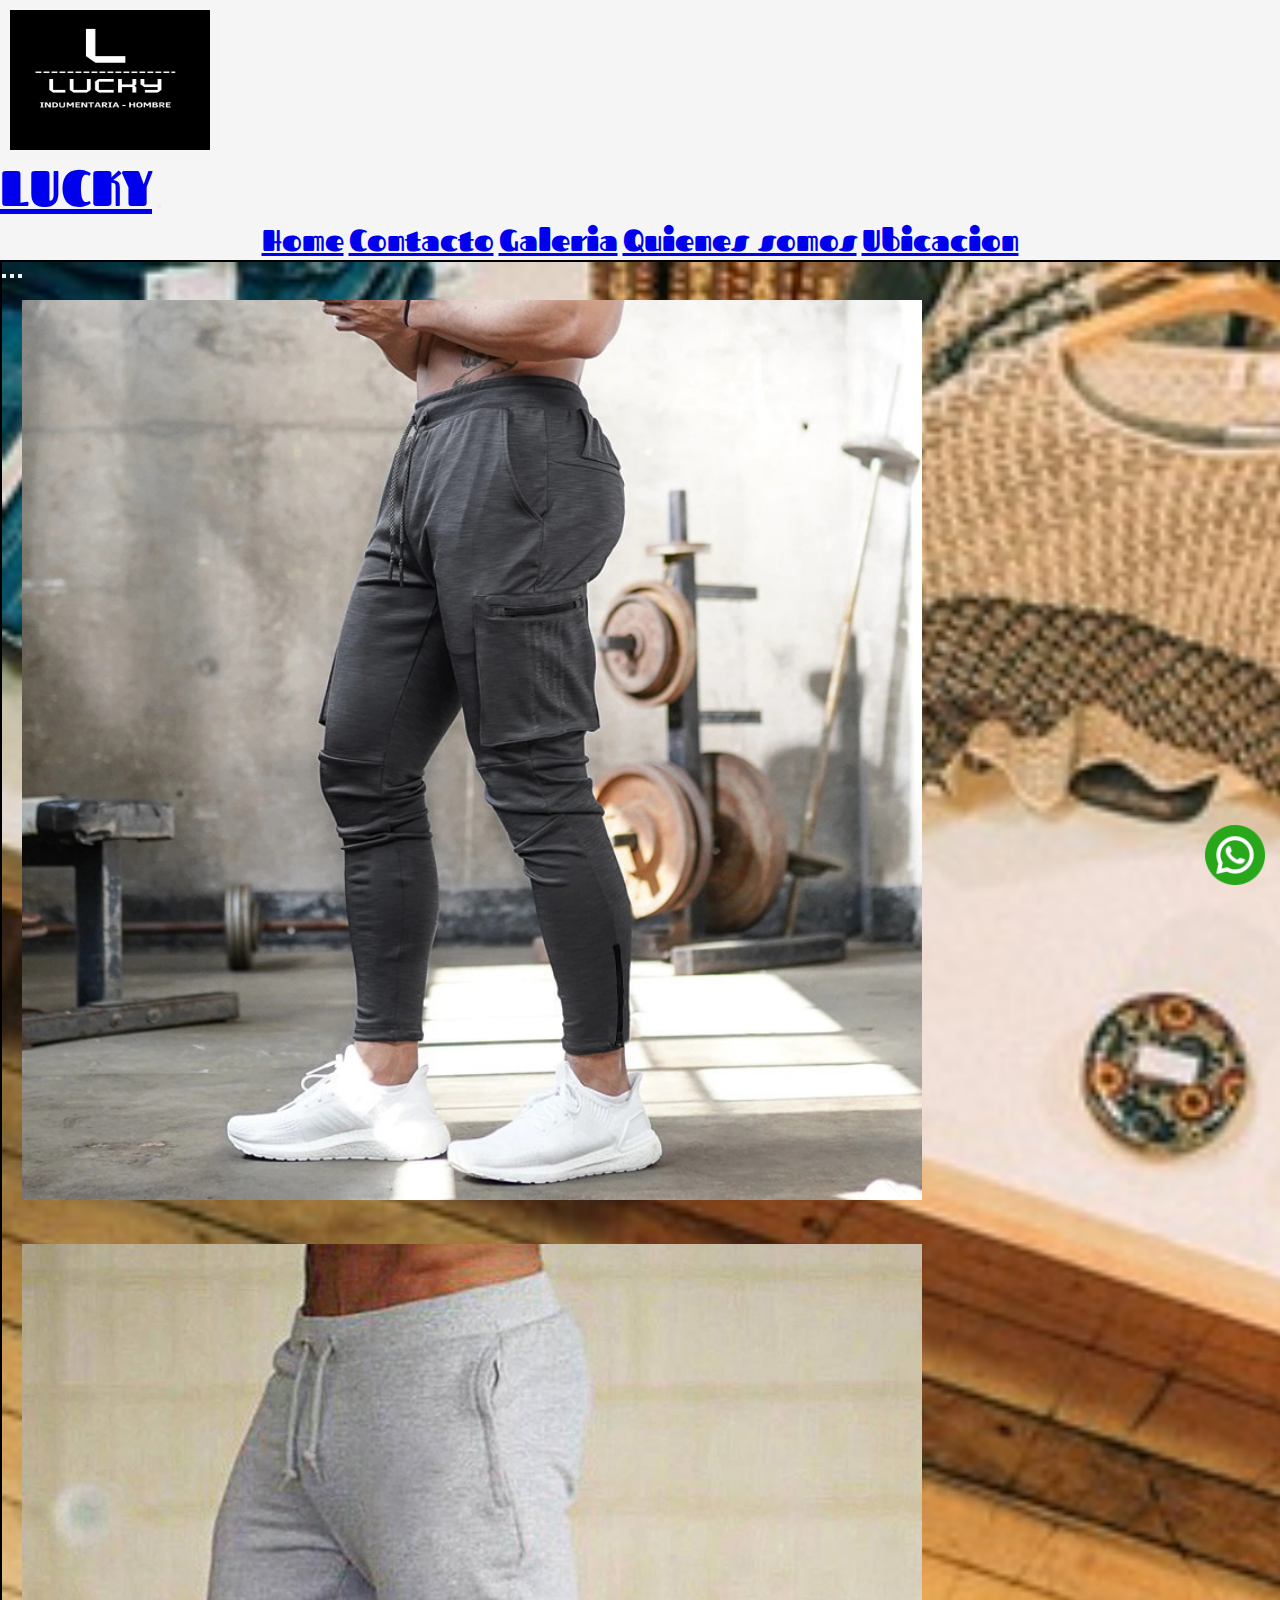
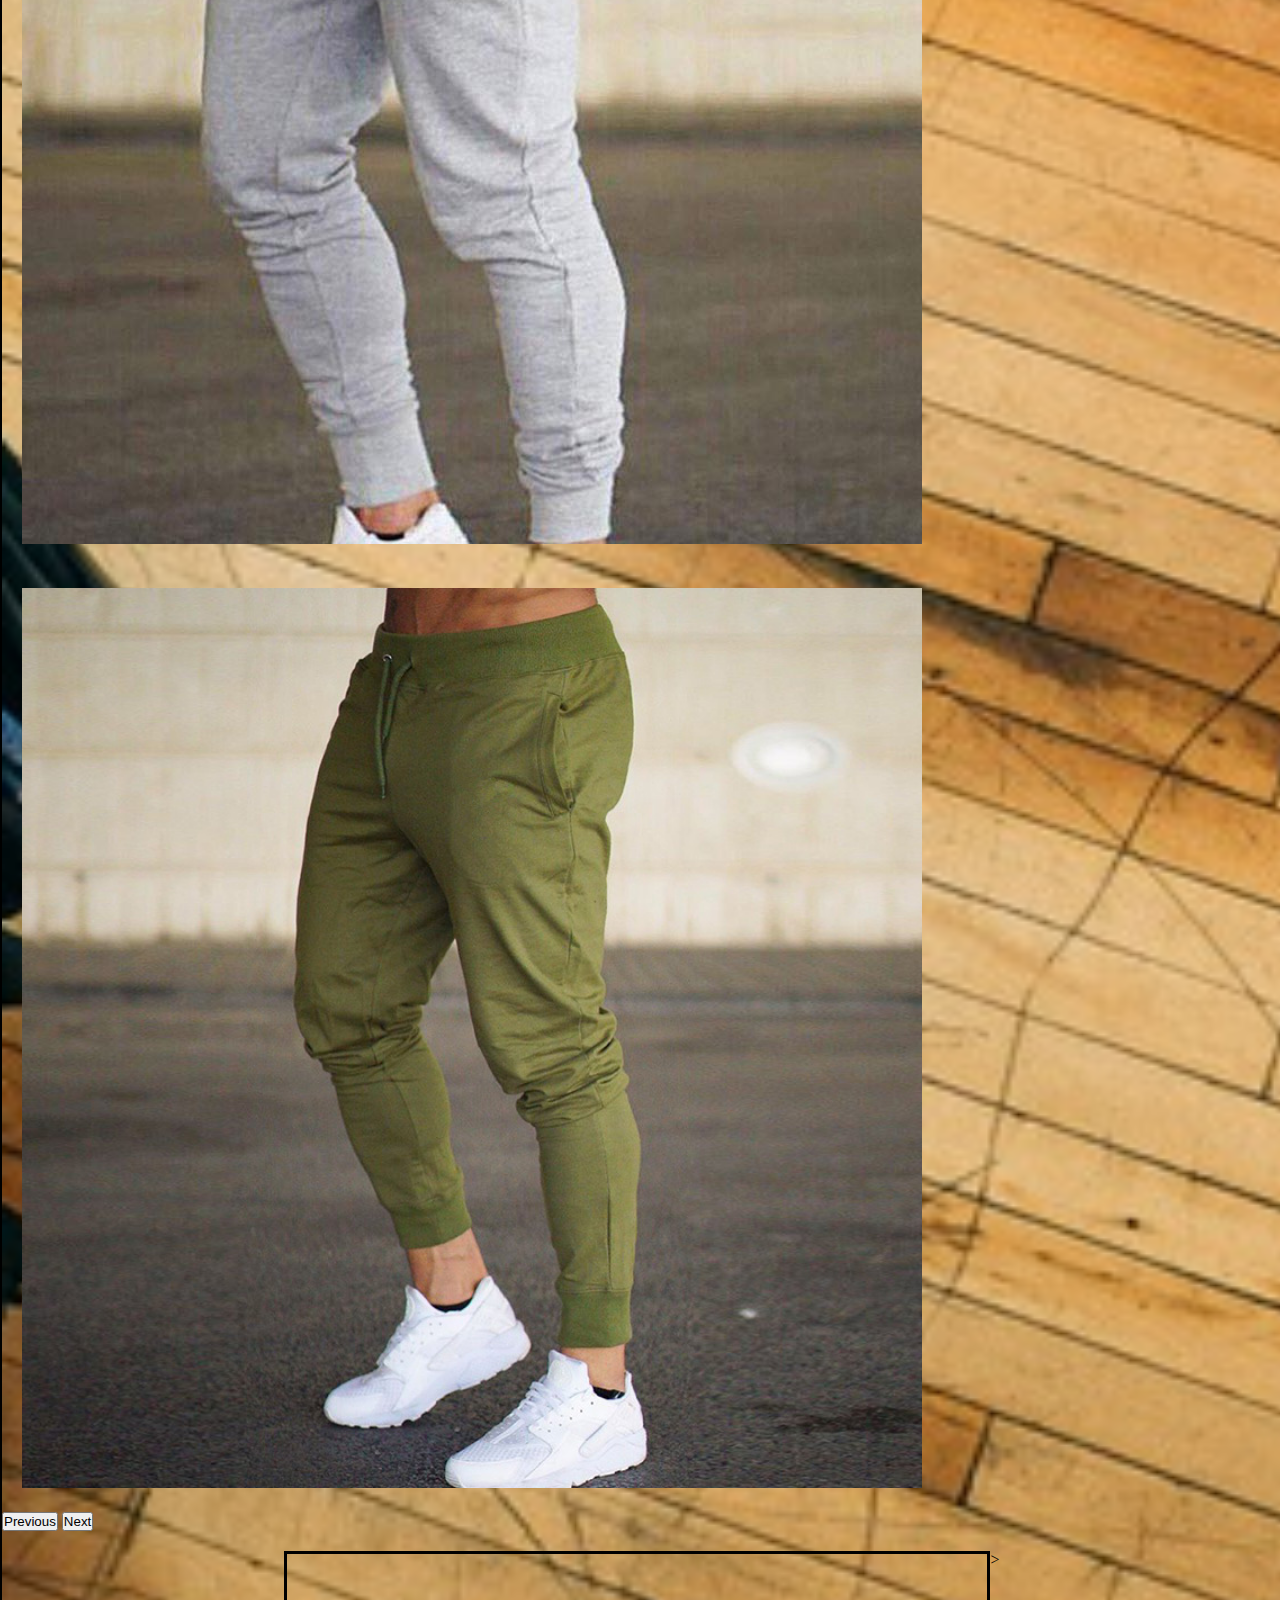
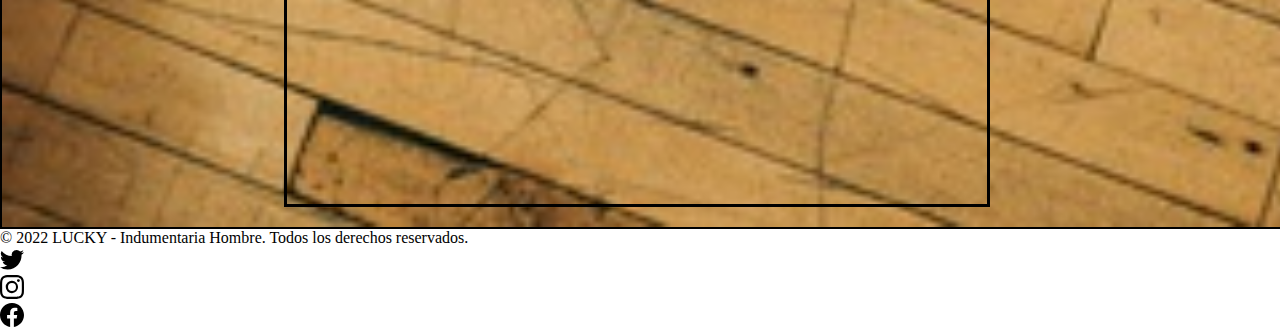
==== commit 5a86d5d2: "paginas resposive" ====
--- a/index.html
+++ b/index.html
@@ -91,7 +91,7 @@
             <a href="/" class="mb-3 me-2 mb-md-0 text-muted text-decoration-none lh-1">
               
             </a>
-            <span class="mb-3 mb-md-0 text-muted">&copy; 2022 LUCKY - Indumentaria Hombre </span>
+            <span class="mb-3 mb-md-0 text-muted">&copy; 2022 LUCKY - Indumentaria Hombre. Todos los derechos reservados. </span>
           </div>
       
           <ul class="nav col-md-4 justify-content-end list-unstyled d-flex">
--- a/style.css
+++ b/style.css
@@ -111,19 +111,19 @@
     
 /* UBICACION */
 
-.mapaubicacion{
-    width: 95%;
+.row{
+    margin: 20px 20px 20px 20px;
     display: flex;
-    flex-direction: row;
-    align-items: center;
-}
-.tamaño_mapa{
-    margin: 10px 20px 20px;
-    width: 500px;
-    height: 300px;
-    border: solid 2px black; 
+    justify-content: center;
 }
 
+.tamaño_mapa{
+   
+    margin: 20px 20px 20px 20px;
+    height: 300px;
+
+} 
+ 
     /* GALERIA */
 
 .galeria{
@@ -141,6 +141,7 @@
 .galeria__imagen__jogger{
     width: 100%;
     height: 600px;
+    padding: 20px 20px 20px 20px;
      
 }
 
@@ -163,32 +164,13 @@
     font-size: 20px;
     color: black;
     font-family: 'League Gothic', sans-serif;
+    padding-right: 20px;
+    padding-left: 20px;
+    
 }
     /* QUIENES SOMOS */
 .imagen__somos{
-    width: 300px;
-    height: 300px;
+    width: 100%;
+    height: 350px;
+    padding: 20px 20px 20px 20px
 }
-
-.grid__item1{
-   padding: 20px 20px 20px 20px;
-   border:solid 2px black;
-   display: flex;
-   flex-direction: row;
-}
-   
-.grid__item2{
-    padding: 20px 20px 20px 20px;
-    padding-bottom: 20px;
-    border:solid 2px black;
-    display: flex;
-    flex-direction: row-reverse;
-}
-
-.grid__item3{
-    padding: 20px 20px 20px 20px;
-    padding-bottom: 20px;
-    border:solid 2px black;
-    display: flex;
-    flex-direction: row;
-}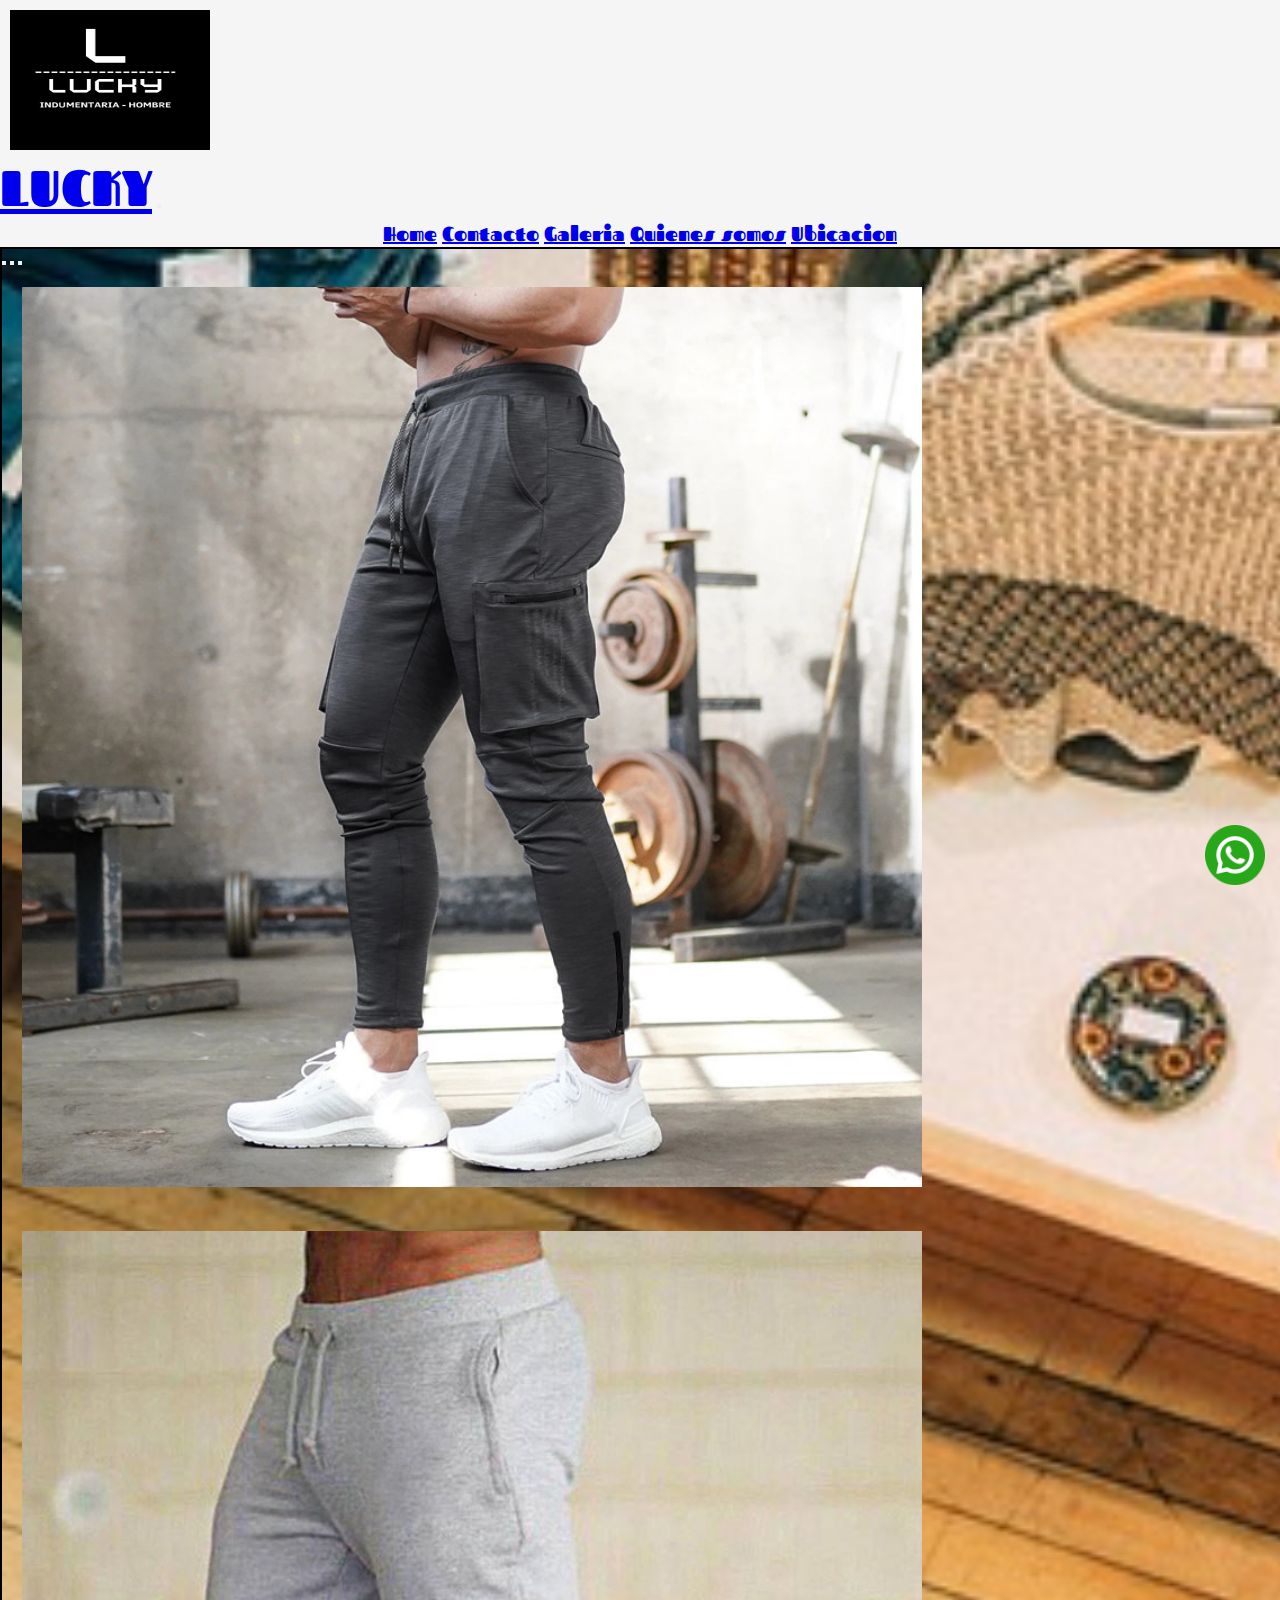
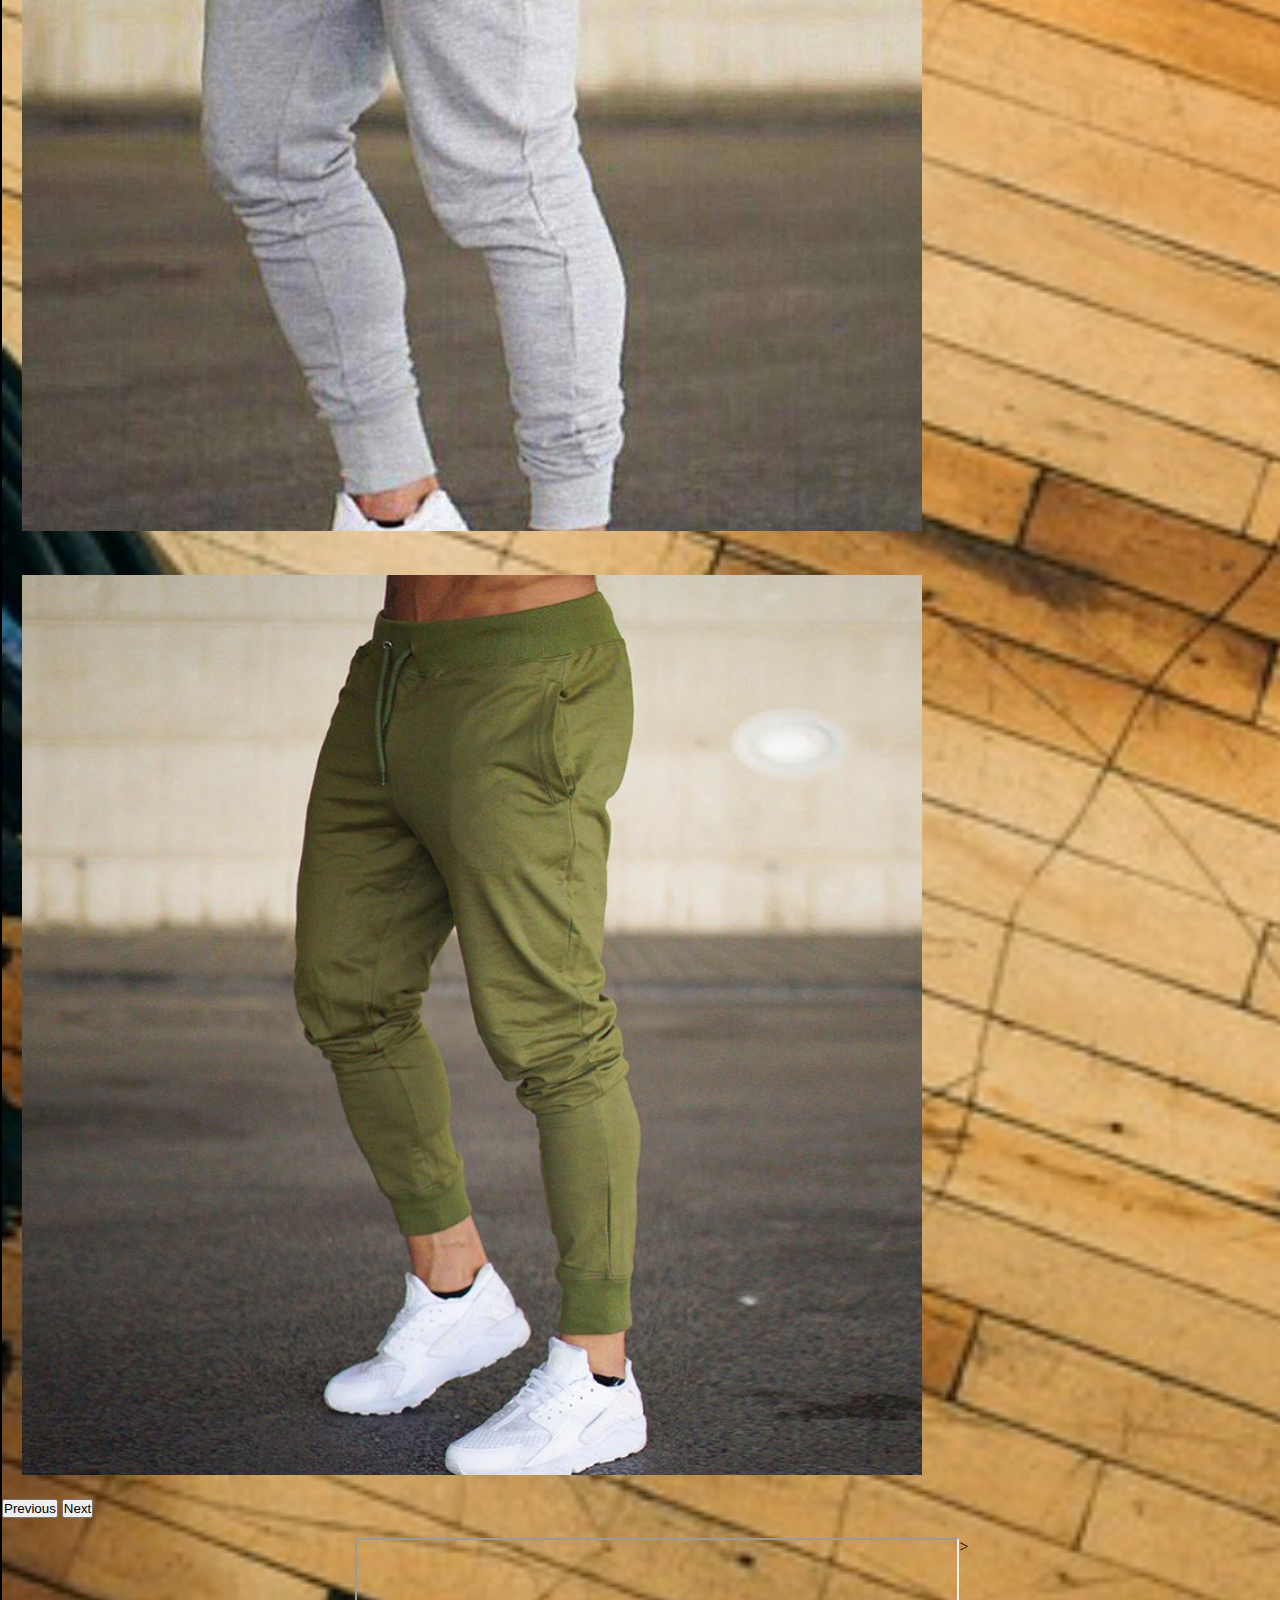
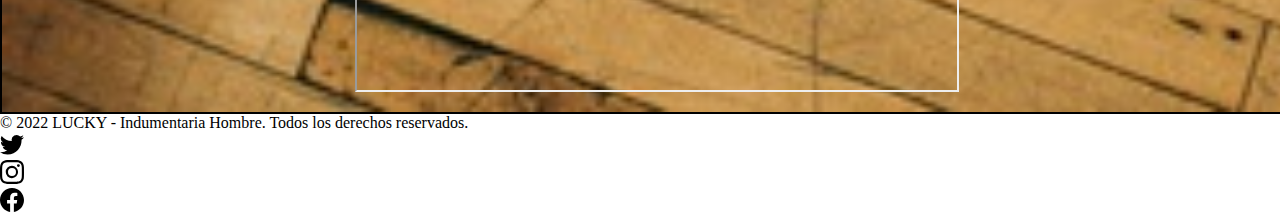
==== commit 5412d739: "Se modifico detalles del footer" ====
--- a/index.html
+++ b/index.html
@@ -79,8 +79,8 @@
 
     
     
-            <section  class="video_index">
-                <iframe width="700" height="250" src="https://www.youtube.com/embed/uA7h6Tq5xJQ" title="YouTube video player" frameborder="1"  allow="accelerometer; autoplay; clipboard-write; encrypted-media; gyroscope; picture-in-picture" allowfullscreen autoplay></iframe>>
+            <section class="video_index ">
+                <iframe width="600" height="auto" src="https://www.youtube.com/embed/uA7h6Tq5xJQ" title="YouTube video player" class="img-fluid mx-auto"  frameborder="1"  allow="accelerometer; autoplay; clipboard-write; encrypted-media; gyroscope; picture-in-picture" allowfullscreen autoplay></iframe>>
             </section>
          
 
--- a/style.css
+++ b/style.css
@@ -74,14 +74,14 @@
 }
 
 .video_index{
+ width: 100%;
+ height: auto;
  display: flex;
  justify-content: center;
  padding: 20px 20px 20px 20px;
  
 } 
-.video_index iframe{
-    border: solid 3px black;
-}
+
 
 .carousel-item{
     padding: 20px 20px 20px 20px;
@@ -104,7 +104,7 @@
    
 }
 .nav-link {
-    font-size: 30px;
+    font-size: 20px;
 }
 
    
@@ -171,6 +171,6 @@
     /* QUIENES SOMOS */
 .imagen__somos{
     width: 100%;
-    height: 350px;
-    padding: 20px 20px 20px 20px
+    height: auto;
+    padding: 20px 80px 20px 80px
 }
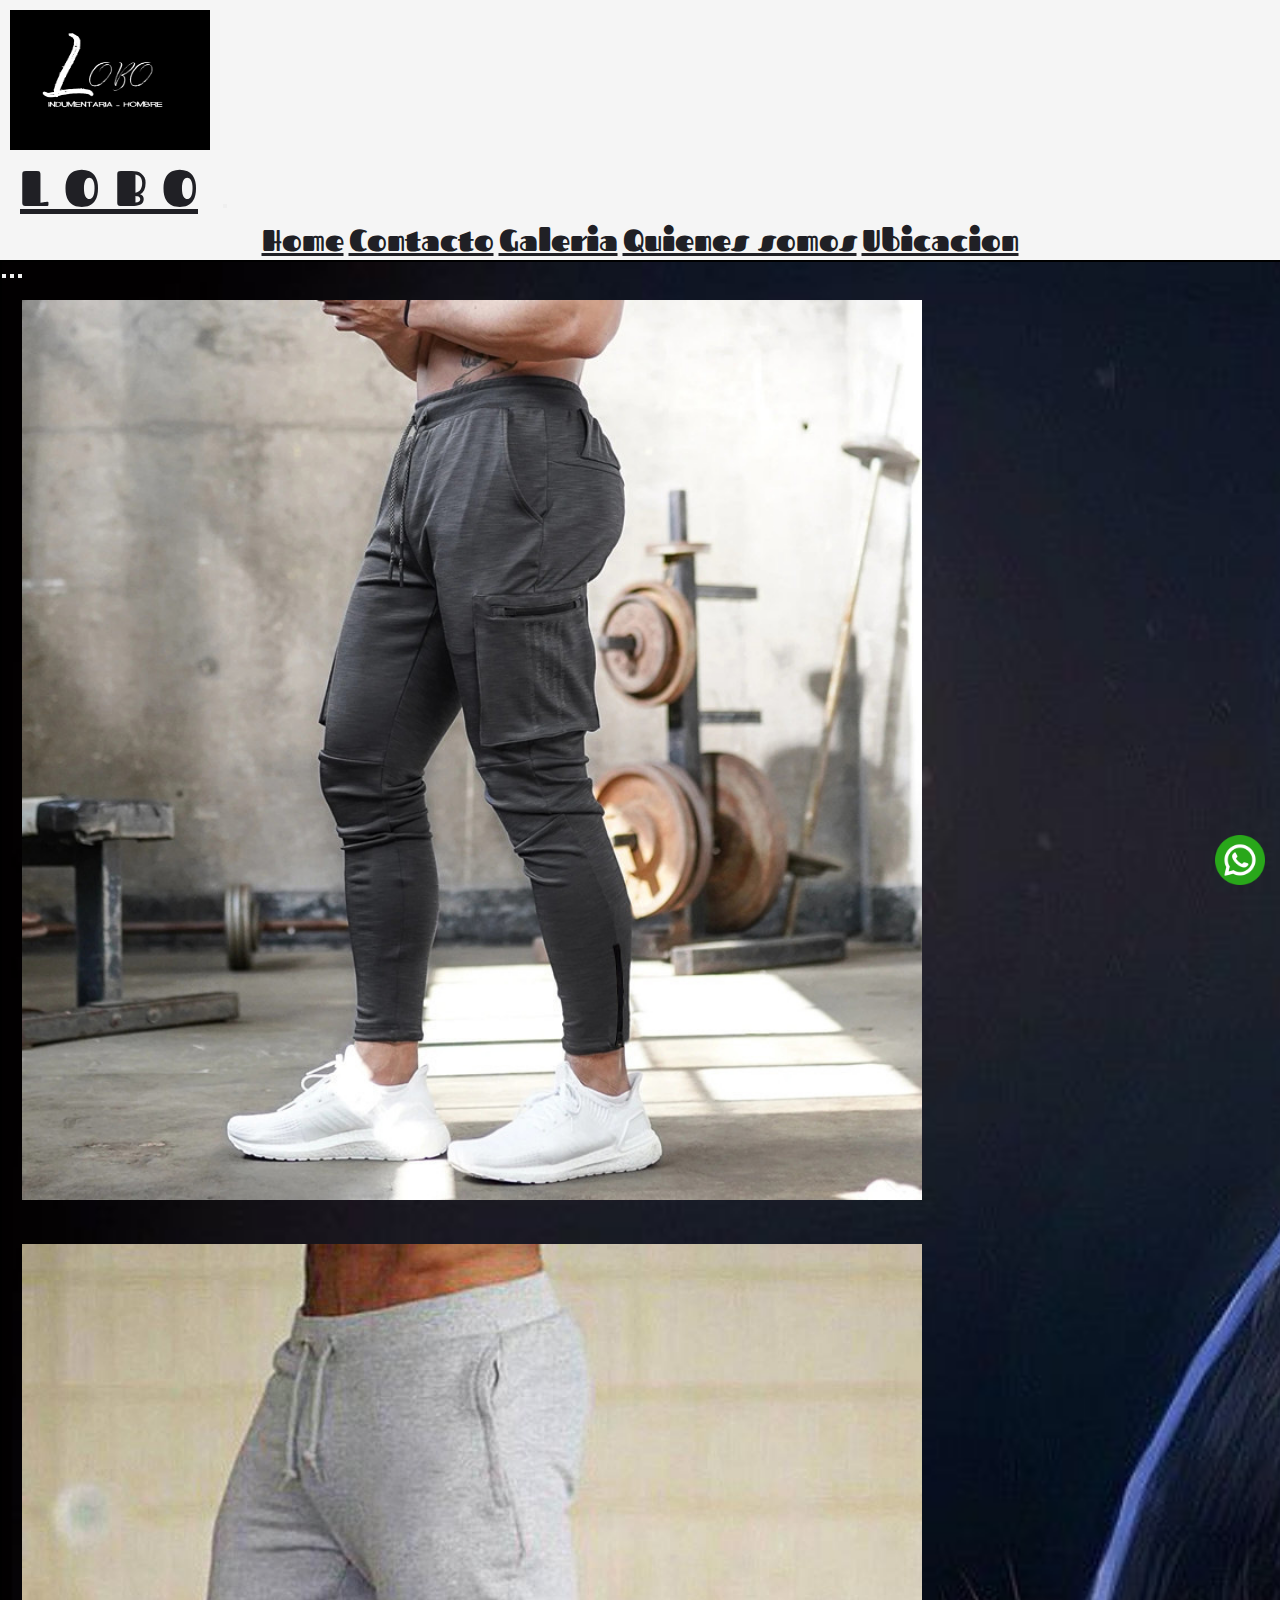
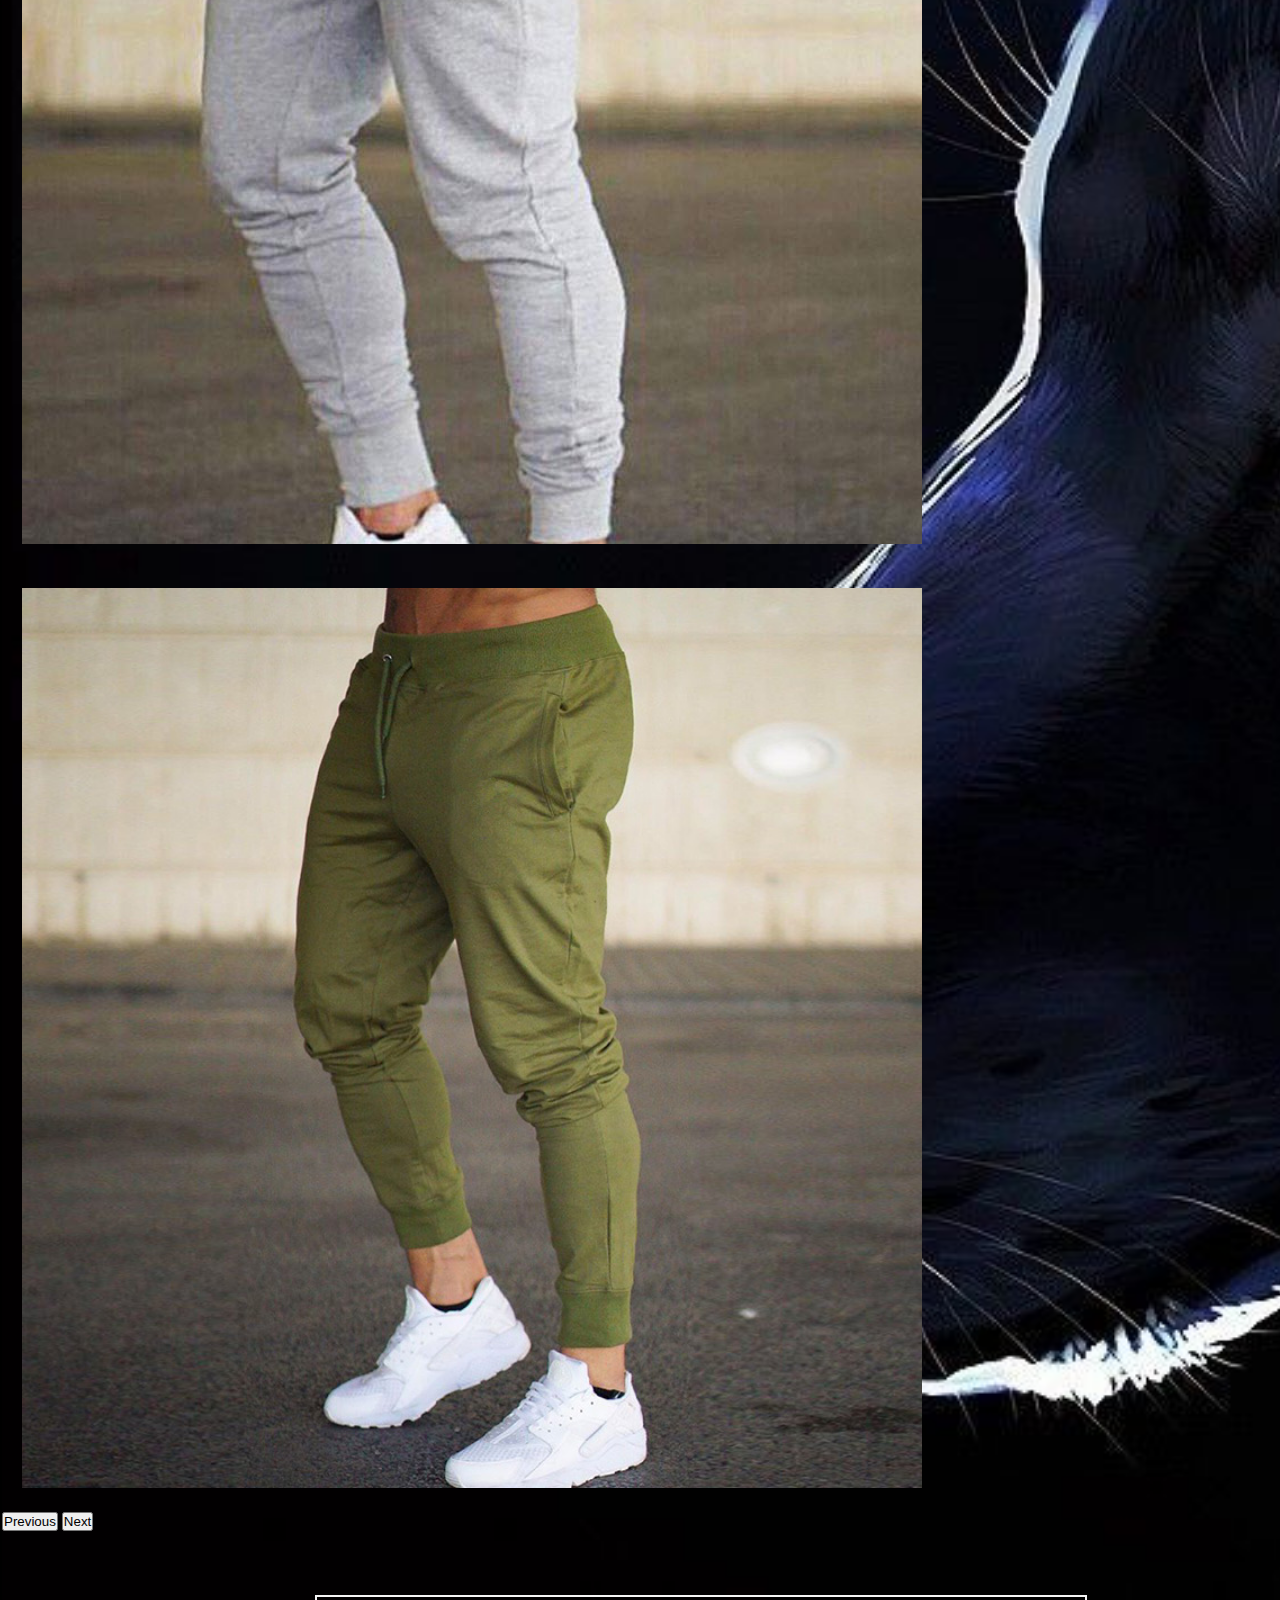
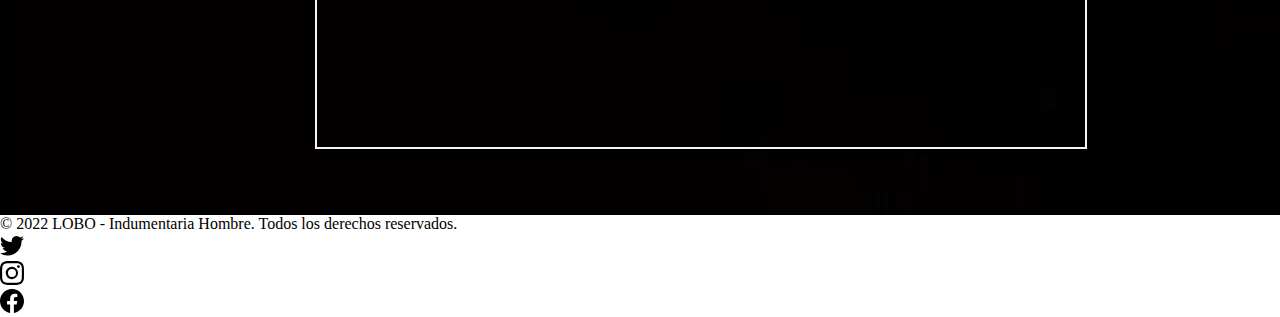
==== commit 381177a1: "cambie nombre a la marca y fondo de pantalla" ====
--- a/index.html
+++ b/index.html
@@ -10,7 +10,7 @@
     <link rel="stylesheet" href="https://cdnjs.cloudflare.com/ajax/libs/animate.css/4.1.1/animate.min.css">
     <link href="https://cdn.jsdelivr.net/npm/bootstrap@5.2.0-beta1/dist/css/bootstrap.min.css" rel="stylesheet" integrity="sha384-0evHe/X+R7YkIZDRvuzKMRqM+OrBnVFBL6DOitfPri4tjfHxaWutUpFmBp4vmVor" crossorigin="anonymous">
     <link rel="stylesheet" href="style.css">
-    <title>lucky</title>
+    <title>Lobo</title>
 </head>
 <body >
     <!-- Estos son los iconos de las redes sociales como vectores svg -->
@@ -33,7 +33,7 @@
       <a href="#"><img src="./imagenes/LOGO LUCKY.png" alt="logo lucky" class="tamañologo"></a>
       <nav class="navbar navbar-expand-lg">
         <div class="container-fluid">
-          <a class="navbar-brand" href="#">LUCKY</a>
+          <a class="navbar-brand" href="#">L O B O</a>
           <button class="navbar-toggler" type="button" data-bs-toggle="collapse" data-bs-target="#navbarNavAltMarkup" aria-controls="navbarNavAltMarkup" aria-expanded="false" aria-label="Toggle navigation">
             <span class="navbar-toggler-icon"></span>
           </button>
@@ -80,7 +80,7 @@
     
     
             <section class="video_index ">
-                <iframe width="600" height="auto" src="https://www.youtube.com/embed/uA7h6Tq5xJQ" title="YouTube video player" class="img-fluid mx-auto"  frameborder="1"  allow="accelerometer; autoplay; clipboard-write; encrypted-media; gyroscope; picture-in-picture" allowfullscreen autoplay></iframe>>
+                <iframe width="auto" height="auto" src="https://www.youtube.com/embed/uA7h6Tq5xJQ" title="YouTube video player" class="img-fluid mx-auto"  frameborder="1"  allow="accelerometer; autoplay; clipboard-write; encrypted-media; gyroscope; picture-in-picture" allowfullscreen autoplay></iframe>>
             </section>
          
 
@@ -91,7 +91,7 @@
             <a href="/" class="mb-3 me-2 mb-md-0 text-muted text-decoration-none lh-1">
               
             </a>
-            <span class="mb-3 mb-md-0 text-muted">&copy; 2022 LUCKY - Indumentaria Hombre. Todos los derechos reservados. </span>
+            <span class="mb-3 mb-md-0 text-muted">&copy; 2022 LOBO - Indumentaria Hombre. Todos los derechos reservados. </span>
           </div>
       
           <ul class="nav col-md-4 justify-content-end list-unstyled d-flex">
--- a/style.css
+++ b/style.css
@@ -10,9 +10,10 @@
 
 /* INDEX */
 .fondopantalla{
+    
     height: 100%;
     width: 100%;
-    background-image: url("./imagenes/fondodepantalla3.jpg");
+    background-image: url("./imagenes/fondodepantalla.jpg");
     background-repeat: no-repeat;
     background-position: center;
     background-size: cover;
@@ -22,7 +23,8 @@
 .colorcabecera{
     width: 100%;
     background-color: whitesmoke;
-  
+    
+    
 }
 
 nav ul { 
@@ -32,7 +34,7 @@
 p {
     font-family: 'League Gothic', sans-serif;
     font-weight: 700;
-   
+    color: white;
     line-height: 1.5;
     letter-spacing: 0,5px;
 }
@@ -40,7 +42,7 @@
 .colorParrafo{
     width: 90%;
     padding: 20px 30px 5px 50px;
-    color: rgb(12, 12, 12);
+    color: wheat;
     text-align:center
 }
 
@@ -67,7 +69,7 @@
 }
 
 .whatsapp{
-    width: 60px;
+    width: 50px;
     position: fixed;
     right: 15px;
     bottom: 15px;
@@ -75,12 +77,17 @@
 
 .video_index{
  width: 100%;
- height: auto;
+ height: 100%;
  display: flex;
  justify-content: center;
- padding: 20px 20px 20px 20px;
+ padding: 5% 5% 5% 5%;
+} 
  
-} 
+ section iframe{
+    border: solid 2px whitesmoke;
+    width: 60%;
+    height: 100%;
+ }
 
 
 .carousel-item{
@@ -88,8 +95,10 @@
    
 }
 .navbar-brand{
+    padding: 0 20px;
+    color: rgb(32, 32, 37);
     font-size: 50px;
-    transition: transform 2s;
+    transition: transform 3s;
 }
 
 .navbar-brand:hover{
@@ -104,11 +113,10 @@
    
 }
 .nav-link {
-    font-size: 20px;
+    font-size: 30px;
+    color: rgb(32, 32, 37);
 }
 
-   
-    
 /* UBICACION */
 
 .row{
@@ -118,10 +126,11 @@
 }
 
 .tamaño_mapa{
-   
-    margin: 20px 20px 20px 20px;
-    height: 300px;
-
+    
+    margin: 10px 10px 10px 10px;
+    height: 80%;
+    width: auto;
+    
 } 
  
     /* GALERIA */
@@ -151,7 +160,7 @@
 
     /* CONTACTO */
 .colorContacto{
-        color: rgb(15, 15, 15);
+        color: whitesmoke;
       
  } 
 
@@ -172,5 +181,6 @@
 .imagen__somos{
     width: 100%;
     height: auto;
-    padding: 20px 80px 20px 80px
+    padding: 10px 20%;
+    object-fit: fill ;
 }
